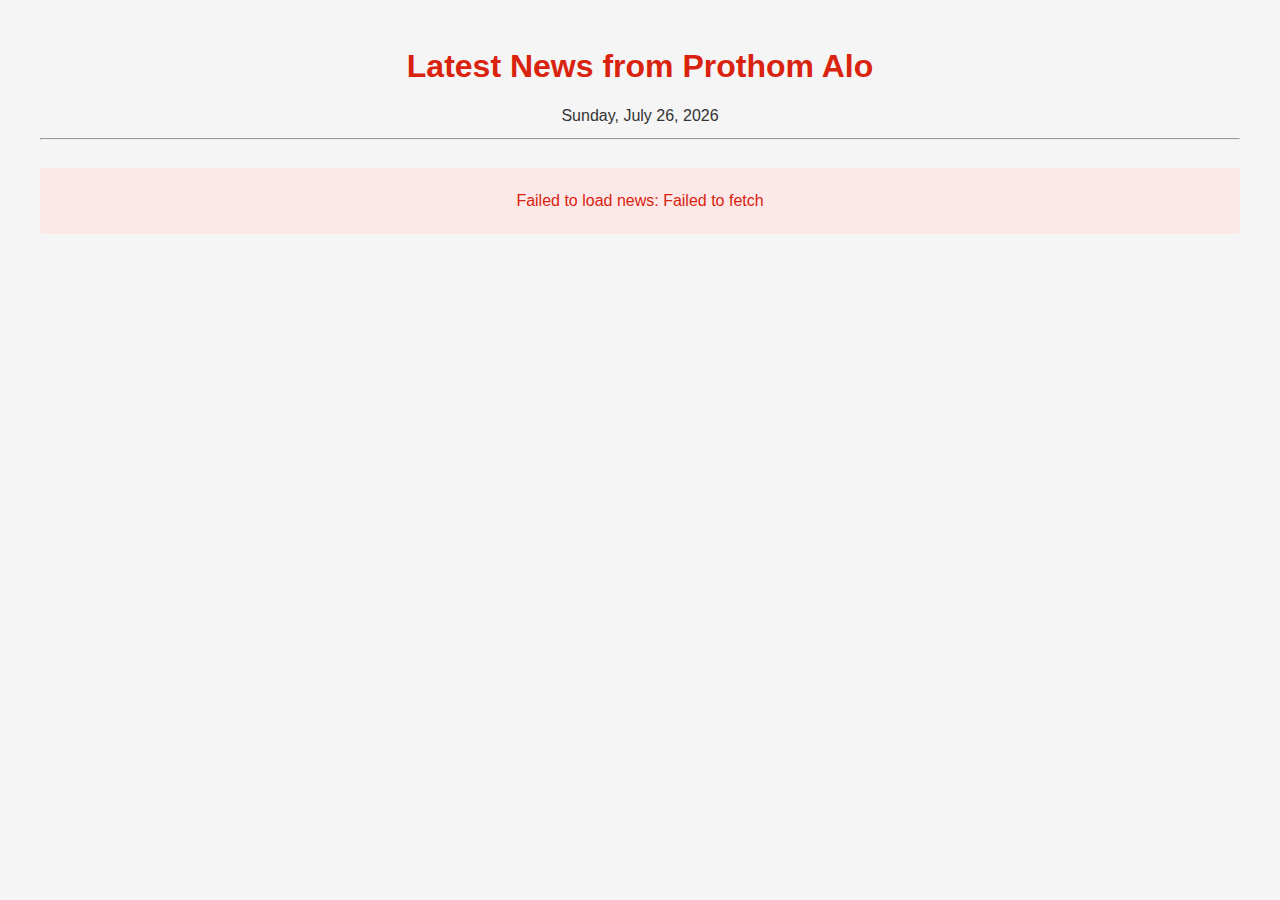
==== lite-palo/index.html @ d17a45d6 "trying to add tts" ====
<!DOCTYPE html>
<html lang="en">
	<head>
		<meta charset="UTF-8" />
		<meta name="viewport" content="width=device-width, initial-scale=1.0" />
		<title>Latest News from Prothom Alo</title>
		<style>
			body {
				font-family: "Segoe UI", Tahoma, Geneva, Verdana, sans-serif;
				line-height: 1.6;
				max-width: 1200px;
				margin: 0 auto;
				padding: 20px;
				color: #333;
				background-color: #f5f5f5;
			}
			h1 {
				color: #d9230f;
				text-align: center;
				margin-bottom: 30px;
			}
			.news-container {
				display: grid;
				grid-template-columns: repeat(auto-fill, minmax(300px, 1fr));
				gap: 20px;
				margin-bottom: 30px;
			}

			.news-card {
				background: white;
				border-radius: 8px;
				overflow: hidden;
				box-shadow: 0 3px 10px rgba(0, 0, 0, 0.1);
				transition: transform 0.3s ease, background-color 0.3s ease, opacity 0.3s ease; /* Added transitions for read state */
				display: block;
				cursor: pointer; /* Indicate the whole card is clickable */
			}
			.news-card:hover {
				transform: translateY(-5px);
			}
			.news-card.read {
				opacity: 0.8;
				background-color: #f8f8f8;
				position: relative;
			}
			.news-card.read::after {
				content: "✓ Read";
				position: absolute;
				top: 10px;
				right: 10px;
				background-color: #d9230f;
				color: white;
				padding: 3px 8px;
				border-radius: 4px;
				font-size: 12px;
				z-index: 1;
			}
			.card-image {
				width: 100%;
				height: 200px;
				object-fit: cover;
				pointer-events: none; /* Prevent image from interfering with card click */
			}
			.card-content {
				padding-left: 10px;
				padding-right: 10px;
			}
			.card-title {
				margin-top: 0px;
				font-size: 18px;
				font-weight: bold;
				margin-bottom: 10px;
				color: #222;
			}
			.card-description {
				font-size: 14px;
				color: #555;
				margin-bottom: 10px;
				display: -webkit-box;
				-webkit-line-clamp: 3;
				-webkit-box-orient: vertical;
				overflow: hidden;
			}
			.card-meta {
				font-size: 12px;
				padding: 10px;
				color: #777;
				display: flex;
				justify-content: space-between;
			}
			.card-category {
				display: inline-block;
				background-color: #f0f0f0;
				color: #555;
				padding: 3px 8px;
				border-radius: 4px;
				font-size: 0.75rem;
				margin-right: 5px;
				position: relative;
				z-index: 2;
			}
			.article-meta-inactive {
				font-size: 0.8rem;
				color: #666;
				margin-bottom: 10px;
				display: flex;
				justify-content: space-between;
			}
			.article-modal {
				display: none;
				position: fixed;
				top: 0;
				left: 0;
				right: 0;
				bottom: 0;
				background: rgba(0, 0, 0, 0.8);
				z-index: 1000;
				overflow-y: auto;
				padding: 20px;
			}
			.modal-content {
				max-width: 800px;
				margin: 40px auto;
				background: white;
				border-radius: 8px;
				overflow: hidden;
			}
			.modal-header {
				padding: 20px;
				background: #d9230f;
				color: white;
				position: relative;
			}
			.modal-title {
				font-size: 24px;
				margin: 0;
			}
			.close-modal {
				position: absolute;
				top: 20px;
				right: 20px;
				font-size: 24px;
				cursor: pointer;
			}
			.modal-body {
				padding: 20px;
			}
			.modal-image {
				width: 100%;
				max-height: 400px;
				object-fit: cover;
				margin-bottom: 20px;
				border-radius: 4px;
			}
			.modal-text {
				font-size: 16px;
				line-height: 1.8;
			}
			.loading {
				text-align: center;
				padding: 40px;
				font-size: 18px;
				color: #666;
			}
			.error {
				color: #d9230f;
				padding: 20px;
				background-color: #fde8e8;
				border-radius: 4px;
				text-align: center;
				margin: 20px 0;
			}

			.filter-container {
				display: flex;
				justify-content: center;
				margin-bottom: 20px;
				flex-wrap: wrap;
				gap: 10px;
			}
			.filter-btn {
				padding: 8px 16px;
				border: 1px solid #ddd;
				background-color: white;
				border-radius: 20px;
				cursor: pointer;
				transition: all 0.3s ease;
			}
			.filter-btn:hover {
				background-color: #f0f0f0;
			}
			.filter-btn.active {
				background-color: #d9230f;
				color: white;
				border-color: #d9230f;
			}
			.loading-more {
				text-align: center;
				padding: 20px;
				color: #666;
				display: none;
			}
			.no-more-articles {
				text-align: center;
				padding: 20px;
				color: #666;
				display: none;
			}
			.date {
				font-size: 1rem;
				margin-top: -20px;
				margin-bottom: 10px;
				text-align: center;
			}
			.modal-actions {
				margin-top: 5px;
				display: block;
			}

			#tts-play,
			#tts-stop {
				background: rgba(255, 255, 255, 0.2);
				border: 1px solid white;
				color: white;
				border-radius: 4px;
				padding: 5px 10px;
				cursor: pointer;
				font-size: 14px;
			}

			#tts-play:hover,
			#tts-stop:hover {
				background: rgba(255, 255, 255, 0.3);
			}
		</style>
	</head>
	<body>
		<h1>Latest News from Prothom Alo</h1>
		<div class="date" id="current-date"></div>
		<hr />
		<div id="filter-container" class="filter-container"></div>

		<div id="news-container">
			<div class="loading">Loading latest news...</div>
		</div>
		<div id="loading-more" class="loading-more">Loading more articles...</div>
		<div id="no-more-articles" class="no-more-articles">No more articles to load</div>

		<div id="article-modal" class="article-modal">
			<div class="modal-content">
				<div class="modal-header">
					<h2 class="modal-title" id="modal-title"></h2>
					<div class="modal-actions">
						<button id="tts-play" title="Read aloud">🔊 Play</button>
						<button id="tts-stop" title="Stop reading" style="display: none">⏹ Stop</button>
						<span id="tts-status" style="margin-left: 10px; font-size: 14px"></span>
					</div>
					<span class="close-modal" onclick="closeModal()">&times;</span>
				</div>
				<div class="modal-body" id="modal-body"></div>
			</div>
		</div>

		<script>
			const ProthomAloLogoURL = "https://media.prothomalo.com/prothomalo/import/default/2016/03/15/4d3620a7127d4a031a05a962fcc4b253-palo-logo.jpg";
			let ttsEnabled = false;
			let ttsUtterance = null;

			let allArticles = [];
			let filteredArticles = [];
			let displayedArticles = 0;
			const initialLoadCount = 20;
			const loadMoreCount = 10;
			let currentCategory = "all";
			let categories = [];
			let readArticles = JSON.parse(localStorage.getItem("readArticles")) || [];
			let isLoading = false;

			// Display current date
			const options = { weekday: "long", year: "numeric", month: "long", day: "numeric" };
			const today = new Date().toLocaleDateString("en-US", options);
			document.getElementById("current-date").textContent = today;

			// Function to fetch latest news
			async function fetchLatestNews() {
				const newsContainer = document.getElementById("news-container");

				try {
					// Show loading state
					newsContainer.innerHTML = '<div class="loading">Loading latest news...</div>';
					document.getElementById("loading-more").style.display = "none";
					document.getElementById("no-more-articles").style.display = "none";

					// Make API request
					const response = await fetch("https://www.prothomalo.com/api/v1/collections/latest?limit=250");

					if (!response.ok) {
						throw new Error(`HTTP error! status: ${response.status}`);
					}

					const data = await response.json();

					// Check if we have articles
					if (data.items && data.items.length > 0) {
						allArticles = data.items;
						extractCategories();
						createCategoryFilters();
						filterArticlesByCategory(currentCategory);
						displayedArticles = 0;
						renderNewsCards();
					} else {
						newsContainer.innerHTML = '<div class="error">No articles found</div>';
					}
				} catch (error) {
					console.error("Error fetching news:", error);
					newsContainer.innerHTML = `<div class="error">Failed to load news: ${error.message}</div>`;
				}
			}
			// Add this function to your existing code
			function setupTTS() {
				const ttsPlay = document.getElementById("tts-play");
				const ttsStop = document.getElementById("tts-stop");
				const ttsStatus = document.getElementById("tts-status");

				ttsPlay.addEventListener("click", () => {
					if (!window.speechSynthesis) {
						ttsStatus.textContent = "Text-to-speech not supported in your browser";
						return;
					}

					// Cancel any ongoing speech
					window.speechSynthesis.cancel();

					// Get all text content from modal
					const modalText = document.getElementById("modal-body").textContent;

					// Create a new utterance
					ttsUtterance = new SpeechSynthesisUtterance(modalText);
					ttsUtterance.lang = "bn-BD"; // Bangla (Bangladesh)
					ttsUtterance.rate = 1.0; // Normal speed

					// Event handlers
					ttsUtterance.onstart = () => {
						ttsPlay.style.display = "none";
						ttsStop.style.display = "inline-block";
						ttsStatus.textContent = "Reading...";
					};

					ttsUtterance.onend = () => {
						ttsPlay.style.display = "inline-block";
						ttsStop.style.display = "none";
						ttsStatus.textContent = "";
					};

					ttsUtterance.onerror = (event) => {
						console.error("TTS Error:", event);
						ttsStatus.textContent = "Error: " + event.error;
					};

					// Start speaking
					window.speechSynthesis.speak(ttsUtterance);
				});

				ttsStop.addEventListener("click", () => {
					window.speechSynthesis.cancel();
					ttsPlay.style.display = "inline-block";
					ttsStop.style.display = "none";
					ttsStatus.textContent = "Stopped";
				});
			}
			// In the extractCategories() function, replace with:
			function extractCategories() {
				const categorySet = new Set();
				allArticles.forEach((article) => {
					const story = article.story || {};
					// Extract category from URL
					let category = "";
					if (story.url) {
						const urlParts = story.url.split("/");
						if (urlParts.length > 3) {
							category = urlParts[3].replace(/-/g, " ").replace(/\b\w/g, (l) => l.toUpperCase());
							if (category) categorySet.add(category);
						}
					}
				});
				categories = Array.from(categorySet).sort();
			}

			// Create category filter buttons
			function createCategoryFilters() {
				const filterContainer = document.getElementById("filter-container");
				filterContainer.innerHTML = "";

				// Add "All" button
				const allButton = document.createElement("button");
				allButton.className = `filter-btn ${currentCategory === "all" ? "active" : ""}`;
				allButton.textContent = "All";
				allButton.onclick = () => filterByCategory("all");
				filterContainer.appendChild(allButton);

				// Add category buttons
				categories.forEach((category) => {
					const button = document.createElement("button");
					button.className = `filter-btn ${currentCategory === category ? "active" : ""}`;
					button.textContent = category;
					button.onclick = () => filterByCategory(category);
					filterContainer.appendChild(button);
				});
			}

			// Filter articles by category
			function filterByCategory(category) {
				currentCategory = category;
				createCategoryFilters();
				filterArticlesByCategory(category);
				displayedArticles = 0;
				renderNewsCards();
			}

			// In the filterArticlesByCategory() function, replace with:
			function filterArticlesByCategory(category) {
				if (category === "all") {
					filteredArticles = [...allArticles];
				} else {
					filteredArticles = allArticles.filter((article) => {
						const story = article.story || {};
						if (story.url) {
							const urlParts = story.url.split("/");
							if (urlParts.length > 3) {
								const articleCategory = urlParts[3].replace(/-/g, " ").replace(/\b\w/g, (l) => l.toUpperCase());
								return articleCategory === category;
							}
						}
						return false;
					});
				}
			}

			// Function to render news cards
			function renderNewsCards() {
				const newsContainer = document.getElementById("news-container");
				const articlesToDisplay = filteredArticles.slice(0, displayedArticles + initialLoadCount);

				if (articlesToDisplay.length === 0) {
					newsContainer.innerHTML = '<div class="error">No articles found</div>';
					return;
				}

				const cardsHtml = articlesToDisplay
					.map((article) => {
						const item = article.item || {};
						const story = article.story || {};
						const originalLink = story.url || " ";
						const headline = story.headline || item.headline || " ";
						const summary = story.summary || " ";
						const imageUrl = story["hero-image-s3-key"] ? `https://media.prothomalo.com/${story["hero-image-s3-key"]}` : ProthomAloLogoURL;

						const publishedAt = story["published-at"]
							? new Date(story["published-at"]).toLocaleDateString("en-US", {
									year: "numeric",
									month: "short",
									day: "numeric",
									hour: "2-digit",
									minute: "2-digit", // time part.
							  })
							: "";
						const author = story["author-name"] || "Unknown author";

						// Get category
						const urlParts = originalLink.split("/");
						let category = "";
						if (urlParts.length > 3) {
							category = urlParts[3].replace(/-/g, " ").replace(/\b\w/g, (l) => l.toUpperCase());
						}

						// Check if article is read
						const isRead = readArticles.includes(originalLink);

						return `
			                 <div class="news-card ${isRead ? "read" : ""}" onclick="openModal('${originalLink}',
                                 '${encodeURIComponent(headline)}',
			                     '${encodeURIComponent(summary)}',
			                     '${encodeURIComponent(imageUrl)}',
			                     '${encodeURIComponent(story.cards ? JSON.stringify(story.cards) : "[]")}',
			                     '${encodeURIComponent(publishedAt)}',
			                     '${encodeURIComponent(author)}',
								 '${encodeURIComponent(category)}',
                                 '${story["hero-image-caption"]}')">
			                     <img src="${imageUrl}" alt="${headline}" class="card-image">
                                 <div class="card-meta">
                                        ${category ? `<span class="card-category">${category}</span>` : ""}
			                             <span>${publishedAt}</span>
			                         </div>
			                     <div class="card-content">
			                         <h3 class="card-title">${headline}</h3>
			                         <p class="card-description">${summary}</p>
			                         
			                     </div>
			                 </div>
			             `;
					})
					.join("");

				newsContainer.innerHTML = `<div class="news-container">${cardsHtml}</div>`;
				displayedArticles = articlesToDisplay.length;

				// Show/hide "no more articles" message
				if (displayedArticles >= filteredArticles.length && filteredArticles.length > 0) {
					document.getElementById("no-more-articles").style.display = "block";
				} else {
					document.getElementById("no-more-articles").style.display = "none";
				}
			}

			// Function to load more articles on scroll
			function checkScroll() {
				if (isLoading || displayedArticles >= filteredArticles.length) return;

				const scrollPosition = window.innerHeight + window.scrollY;
				const pageHeight = document.body.offsetHeight;
				const threshold = 500; // pixels from bottom to start loading

				if (scrollPosition > pageHeight - threshold) {
					loadMoreArticles();
				}
			}

			// Function to load more articles
			function loadMoreArticles() {
				if (isLoading || displayedArticles >= filteredArticles.length) return;

				isLoading = true;
				document.getElementById("loading-more").style.display = "block";

				// Simulate loading delay for better UX
				setTimeout(() => {
					renderNewsCards();
					isLoading = false;
					document.getElementById("loading-more").style.display = "none";
				}, 500);
			}

			// Function to open modal with full article
			function openModal(originalLink, title, description, imageUrl, cardsJson, date, author, category, coverImgDescription) {
				// Mark article as read
				if (!readArticles.includes(originalLink)) {
					readArticles.push(originalLink);
					localStorage.setItem("readArticles", JSON.stringify(readArticles));
				}

				const modal = document.getElementById("article-modal");
				const modalTitle = document.getElementById("modal-title");
				const modalBody = document.getElementById("modal-body");

				// Decode the encoded values
				title = decodeURIComponent(title);
				description = decodeURIComponent(description);
				imageUrl = decodeURIComponent(imageUrl);
				date = decodeURIComponent(date);
				author = decodeURIComponent(author);
				category = decodeURIComponent(category);

				// Parse cards data if available
				let cards = [];
				try {
					cards = JSON.parse(decodeURIComponent(cardsJson));
				} catch (e) {
					console.error("Error parsing cards data:", e);
				}

				// Build modal content
				modalTitle.textContent = title;

				let contentHtml = `
			             <div class="article-meta" style="margin-bottom: 15px;">
			                 <span>${author}</span>
			                 <span>${date}</span>
			                 ${category ? `<span style="margin-left: 10px; background-color: #d9230f; color: white; padding: 2px 8px; border-radius: 4px;">${category}</span>` : ""}
			             </div>
			             <img src="${imageUrl}" alt="${title}" class="modal-image">
                         ${coverImgDescription ? `<p style="margin-top: -10px; margin-bottom: 10px; text-align: center; font-style: italic;">${coverImgDescription}</p>` : ""}
			             <p class="modal-text" style="font-weight: bold; margin-bottom: 20px;">${description}</p>
			         `;

				// Add content from cards if available
				if (cards.length > 0) {
					cards.forEach((card) => {
						if (card["story-elements"]) {
							card["story-elements"].forEach((element) => {
								if (element.type === "text" && element.subtype !== "also-read") {
									contentHtml += `<div class="modal-text">${element.text}</div>`;
								} else if (element.type === "image") {
									const imgUrl = element["image-s3-key"] ? `https://media.prothomalo.com/${element["image-s3-key"]}` : imageUrl;
									contentHtml += `
			                                 <hr><img src="${imgUrl}" alt="${element.title || ""}" class="modal-image" style="margin: 20px 0;">
			                                 ${element.title ? `<p style="margin-top: -10px; margin-bottom: 10px; text-align: center; font-style: italic;">${element.title}</p>` : ""}
											 <hr>`;
								}
							});
						}
					});
				} else {
					contentHtml += `<div class="modal-text">${description}</div>`;
				}

				//add link to original article
				contentHtml += `
                <hr>
                <div onclick="window.open('${originalLink}', '_blank')" 
                style="cursor: pointer; font-style: italic; color: blue; text-decoration: underline; display: inline-block;"
                onmouseover="this.style.color='#0056b3';"
                onmouseout="this.style.color='blue';">
                প্রথম আলোর ওয়েবসাইট থেকে মূল লেখা পড়ুন
                </div>`;

				//add a close button
				contentHtml += `
                <div 
                    onclick="closeModal()" 
                    style="cursor: pointer; padding: 10px 20px; background-color: #007bff; color: white; border-radius: 8px; text-align: center; width: fit-content; margin: 5px auto;">
                    Close
                </div>`;

				modalBody.innerHTML = contentHtml;
				modal.style.display = "block";
				document.body.style.overflow = "hidden";

				//scroll to top for better reading
				modal.scrollTop = 0;

				// Update the article card to show it's been read
				cards = document.querySelectorAll(".news-card");
				cards.forEach((card) => {
					if (card.getAttribute("onclick") && card.getAttribute("onclick").includes(originalLink)) {
						card.classList.add("read");
					}
				});

				// Add this at the end of the function
				setupTTS();

				// Also make sure to cancel any speech when modal closes
				const modalW = document.getElementById("article-modal");
				modalW.addEventListener("close", () => {
					if (window.speechSynthesis) {
						window.speechSynthesis.cancel();
					}
				});
			}

			// Function to close modal
			function closeModal() {
				const modal = document.getElementById("article-modal");
				modal.style.display = "none";
				document.body.style.overflow = "auto";
			}

			// Close modal when clicking outside content
			window.onclick = function (event) {
				const modal = document.getElementById("article-modal");
				if (event.target === modal) {
					closeModal();
				}
			};

			// Add scroll event listener for infinite scroll
			window.addEventListener("scroll", checkScroll);

			// Fetch news when page loads
			document.addEventListener("DOMContentLoaded", fetchLatestNews);

			// Simple HTML escaping function to prevent XSS
			function escapeHtml(unsafe) {
				if (!unsafe) return "";
				return unsafe.replace(/&/g, "&amp;").replace(/</g, "&lt;").replace(/>/g, "&gt;").replace(/"/g, "&quot;").replace(/'/g, "&#39;");
			}
		</script>
	</body>
</html>
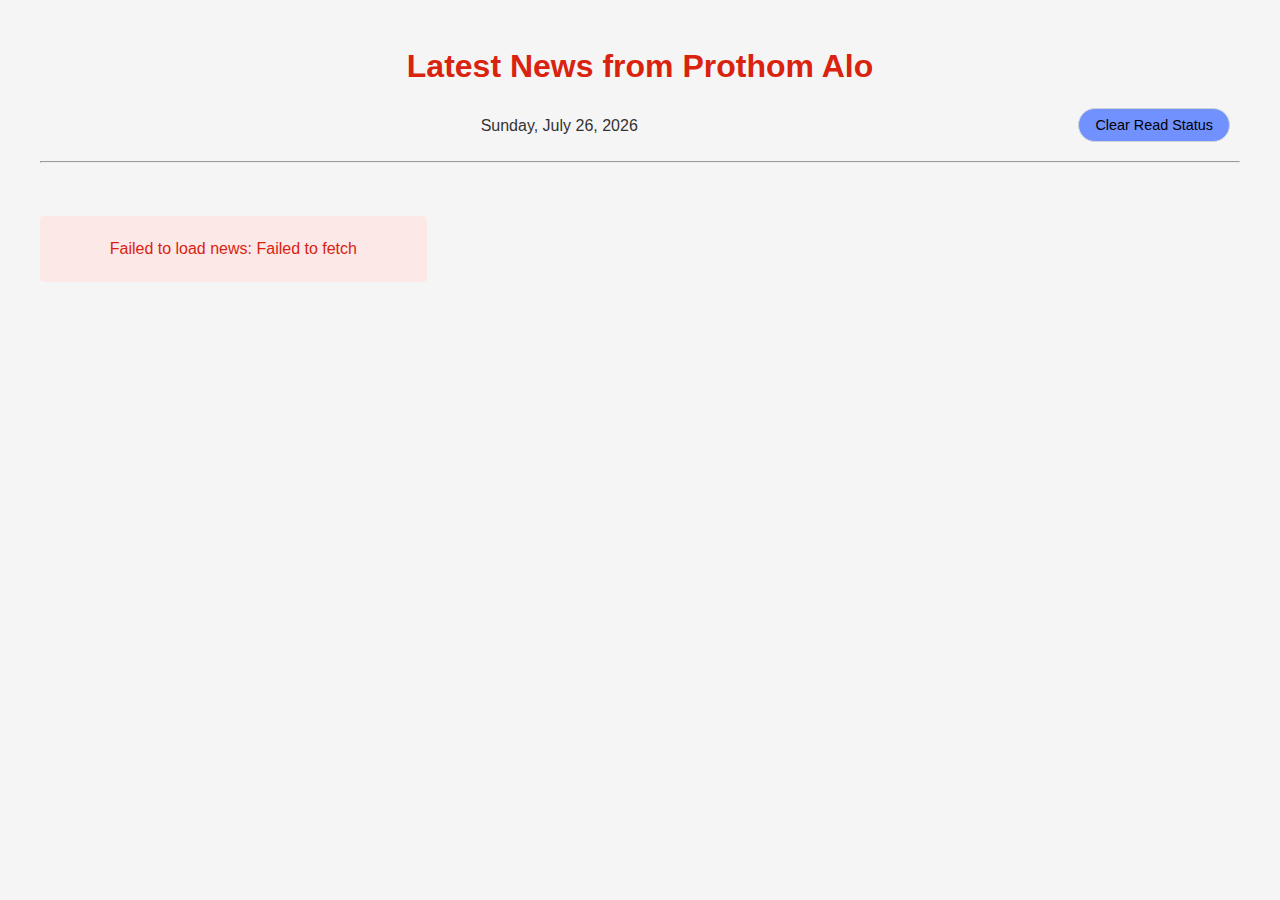
==== commit a1b5cfe0: "added next previous and fixed tts option" ====
--- a/lite-palo/index.html
+++ b/lite-palo/index.html
@@ -4,7 +4,9 @@
 		<meta charset="UTF-8" />
 		<meta name="viewport" content="width=device-width, initial-scale=1.0" />
 		<title>Latest News from Prothom Alo</title>
+
 		<style>
+			/* --- Existing Styles --- */
 			body {
 				font-family: "Segoe UI", Tahoma, Geneva, Verdana, sans-serif;
 				line-height: 1.6;
@@ -17,9 +19,10 @@
 			h1 {
 				color: #d9230f;
 				text-align: center;
-				margin-bottom: 30px;
-			}
-			.news-container {
+				margin-bottom: 5px;
+			}
+			.news-grid-container {
+				/* Renamed from news-container for clarity */
 				display: grid;
 				grid-template-columns: repeat(auto-fill, minmax(300px, 1fr));
 				gap: 20px;
@@ -31,16 +34,16 @@
 				border-radius: 8px;
 				overflow: hidden;
 				box-shadow: 0 3px 10px rgba(0, 0, 0, 0.1);
-				transition: transform 0.3s ease, background-color 0.3s ease, opacity 0.3s ease; /* Added transitions for read state */
+				transition: transform 0.3s ease, background-color 0.3s ease, opacity 0.3s ease;
 				display: block;
-				cursor: pointer; /* Indicate the whole card is clickable */
+				cursor: pointer;
 			}
 			.news-card:hover {
 				transform: translateY(-5px);
 			}
 			.news-card.read {
-				opacity: 0.8;
-				background-color: #f8f8f8;
+				opacity: 0.7; /* Slightly more faded when read */
+				background-color: #f0f0f0; /* Lighter grey */
 				position: relative;
 			}
 			.news-card.read::after {
@@ -48,7 +51,7 @@
 				position: absolute;
 				top: 10px;
 				right: 10px;
-				background-color: #d9230f;
+				background-color: #5a9a5a; /* Softer green */
 				color: white;
 				padding: 3px 8px;
 				border-radius: 4px;
@@ -59,11 +62,10 @@
 				width: 100%;
 				height: 200px;
 				object-fit: cover;
-				pointer-events: none; /* Prevent image from interfering with card click */
+				pointer-events: none;
 			}
 			.card-content {
-				padding-left: 10px;
-				padding-right: 10px;
+				padding: 10px 15px; /* Slightly more padding */
 			}
 			.card-title {
 				margin-top: 0px;
@@ -71,6 +73,13 @@
 				font-weight: bold;
 				margin-bottom: 10px;
 				color: #222;
+				/* Prevent long titles from breaking layout badly */
+				display: -webkit-box;
+				-webkit-line-clamp: 2; /* Limit to 2 lines */
+				-webkit-box-orient: vertical;
+				overflow: hidden;
+				text-overflow: ellipsis;
+				min-height: 2.4em; /* Ensure space for 2 lines */
 			}
 			.card-description {
 				font-size: 14px;
@@ -80,32 +89,29 @@
 				-webkit-line-clamp: 3;
 				-webkit-box-orient: vertical;
 				overflow: hidden;
+				min-height: 4.2em; /* Ensure space for 3 lines */
 			}
 			.card-meta {
 				font-size: 12px;
-				padding: 10px;
+				padding: 0 15px 10px; /* Align with card-content padding */
 				color: #777;
 				display: flex;
 				justify-content: space-between;
+				align-items: center; /* Vertically align meta items */
 			}
 			.card-category {
 				display: inline-block;
-				background-color: #f0f0f0;
-				color: #555;
+				background-color: #e9ecef; /* Lighter category bg */
+				color: #495057; /* Darker category text */
 				padding: 3px 8px;
 				border-radius: 4px;
 				font-size: 0.75rem;
 				margin-right: 5px;
 				position: relative;
 				z-index: 2;
-			}
-			.article-meta-inactive {
-				font-size: 0.8rem;
-				color: #666;
-				margin-bottom: 10px;
-				display: flex;
-				justify-content: space-between;
-			}
+				white-space: nowrap; /* Prevent wrapping */
+			}
+
 			.article-modal {
 				display: none;
 				position: fixed;
@@ -113,48 +119,93 @@
 				left: 0;
 				right: 0;
 				bottom: 0;
-				background: rgba(0, 0, 0, 0.8);
-				z-index: 1000;
+				background: rgba(0, 0, 0, 0.85); /* Slightly darker overlay */
+				z-index: 1000; /* Below modal content */
 				overflow-y: auto;
-				padding: 20px;
+				padding: 20px; /* Padding for scrollbar */
 			}
 			.modal-content {
 				max-width: 800px;
 				margin: 40px auto;
 				background: white;
 				border-radius: 8px;
-				overflow: hidden;
+				overflow: visible; /* Allow potential overflow for transforms, parent handles clipping */
+				position: relative; /* Context for close button */
+				box-shadow: 0 5px 20px rgba(0, 0, 0, 0.3); /* Stronger shadow */
+				z-index: 1001; /* Above overlay */
 			}
 			.modal-header {
-				padding: 20px;
+				padding: 15px 20px; /* Adjust padding */
 				background: #d9230f;
 				color: white;
 				position: relative;
+				border-top-left-radius: 8px; /* Match content radius */
+				border-top-right-radius: 8px;
 			}
 			.modal-title {
-				font-size: 24px;
+				font-size: 22px; /* Slightly smaller title */
 				margin: 0;
-			}
+				margin-right: 40px; /* Space for close button */
+			}
+
 			.close-modal {
+				font-weight: bold;
+				font-size: 4rem;
+				text-align: center;
+				line-height: 0.5;
+				background: #000000;
 				position: absolute;
-				top: 20px;
-				right: 20px;
-				font-size: 24px;
+				top: 0%;
+				transform: translateY(-60%);
+				right: -15px;
+				width: 50px;
+				height: 50px;
+				background-color: rgb(221 132 132 / 66%);
+				border-radius: 50%;
 				cursor: pointer;
 			}
+
+			.close-modal:hover {
+				color: white;
+				background-color: rgb(196, 70, 70);
+			}
+
 			.modal-body {
+				padding: 0px; /* Remove padding here, add to inner content */
+				overflow: hidden; /* Crucial for clipping sliding animation */
+				border-bottom-left-radius: 8px; /* Match content radius */
+				border-bottom-right-radius: 8px;
+			}
+			#modal-scroll-content {
+				/* Inner wrapper for content and padding */
 				padding: 20px;
+				transition: transform 0.4s ease-in-out, opacity 0.4s ease-in-out; /* Animation transition */
+				background-color: white; /* Ensure background during transition */
+				border-bottom-left-radius: 8px; /* Match content radius */
+				border-bottom-right-radius: 8px;
 			}
 			.modal-image {
 				width: 100%;
 				max-height: 400px;
+				min-height: 400px;
 				object-fit: cover;
-				margin-bottom: 20px;
+				margin-bottom: 15px; /* Adjust spacing */
 				border-radius: 4px;
+				/* background-image: url("https://placeholder.pics/svg/100x100"); */
+				background-image: url("data:image/svg+xml,%3Csvg xmlns%3D%22http%3A//www.w3.org/2000/svg%22 viewBox%3D%220 0 100 100%22%3E%3Crect width%3D%22100%25%22 height%3D%22100%25%22 fill%3D%22%23e0e0e0%22/%3E%3Ctext x%3D%2250%25%22 y%3D%2250%25%22 dominant-baseline%3D%22middle%22 text-anchor%3D%22middle%22 fill%3D%22%23777777%22 font-size%3D%2210%22%%3C/text%3E%3C/svg%3E");
+			}
+			.modal-image-caption {
+				margin-top: -10px;
+				margin-bottom: 15px;
+				text-align: center;
+				font-style: italic;
+				font-size: 0.9em;
+				color: #666;
 			}
 			.modal-text {
 				font-size: 16px;
 				line-height: 1.8;
+				margin-bottom: 1em; /* Spacing between paragraphs */
 			}
 			.loading {
 				text-align: center;
@@ -171,13 +222,68 @@
 				margin: 20px 0;
 			}
 
+			.filter-controls {
+				/* Wrapper for filters and clear button */
+				display: flex;
+				justify-content: center;
+				align-items: center;
+				flex-wrap: wrap;
+				gap: 10px;
+				margin-bottom: 25px;
+			}
 			.filter-container {
 				display: flex;
-				justify-content: center;
-				margin-bottom: 20px;
+				/* justify-content: center; remove this, parent handles centering */
+				/* margin-bottom: 20px; remove this, parent handles margin */
 				flex-wrap: wrap;
 				gap: 10px;
 			}
+			.subheader {
+				display: flex;
+				justify-content: center; /* Center the date */
+				align-items: center; /* Vertically align items */
+				gap: 10px; /* Space between items */
+				position: relative;
+				padding: 10px;
+				flex-wrap: wrap; /* Allow wrapping on small screens */
+			}
+
+			#current-date {
+				flex: 1 1 auto; /* Allow the date to take available space */
+				text-align: center; /* Center text within the date container */
+				margin: 5px 0;
+			}
+
+			#clear-read-btn {
+				margin-left: auto; /* Push the button to the right */
+				padding: 8px 16px;
+				border: 1px solid #ced4da;
+				background: #7191ff;
+				color: #000000;
+				border-radius: 20px;
+				cursor: pointer;
+				transition: all 0.3s ease;
+				font-size: 0.9em;
+			}
+
+			/* Media query for small screens */
+			@media (max-width: 480px) {
+				.subheader {
+					flex-direction: column; /* Stack items vertically */
+					align-items: center;
+				}
+
+				#clear-read-btn {
+					margin-left: 0;
+					margin-top: 5px;
+				}
+			}
+
+			#clear-read-btn:hover {
+				background-color: #e9ecef;
+				border-color: #adb5bd;
+			}
+
 			.filter-btn {
 				padding: 8px 16px;
 				border: 1px solid #ddd;
@@ -194,29 +300,21 @@
 				color: white;
 				border-color: #d9230f;
 			}
-			.loading-more {
-				text-align: center;
-				padding: 20px;
-				color: #666;
-				display: none;
-			}
+			.loading-more,
 			.no-more-articles {
 				text-align: center;
 				padding: 20px;
 				color: #666;
 				display: none;
-			}
-			.date {
-				font-size: 1rem;
-				margin-top: -20px;
-				margin-bottom: 10px;
-				text-align: center;
-			}
+				clear: both; /* Ensure it appears below grid */
+			}
+
 			.modal-actions {
-				margin-top: 5px;
+				margin-top: 8px; /* Space above TTS buttons */
 				display: block;
 			}
 
+			#copyNewsText,
 			#tts-play,
 			#tts-stop {
 				background: rgba(255, 255, 255, 0.2);
@@ -226,120 +324,836 @@
 				padding: 5px 10px;
 				cursor: pointer;
 				font-size: 14px;
+				margin-right: 5px; /* Space between TTS buttons */
 			}
 
 			#tts-play:hover,
 			#tts-stop:hover {
-				background: rgba(255, 255, 255, 0.3);
+				background: rgba(255, 255, 255, 0.4); /* Lighter hover */
+			}
+			#tts-status {
+				margin-left: 10px;
+				font-size: 14px;
+				opacity: 0.8;
+			}
+
+			/* --- Styles for Page Navigation Buttons --- */
+			.page-nav-button {
+				position: fixed; /* Fixed to viewport */
+				top: 50%;
+				transform: translateY(-50%);
+				background-color: rgba(0, 0, 0, 0.5); /* Semi-transparent */
+				color: white;
+				border: none;
+				font-size: 2.5rem; /* Larger icon */
+				font-weight: bold;
+				cursor: pointer;
+				z-index: 1002; /* Above modal overlay, below potential highest elements */
+				border-radius: 50%;
+				width: 50px; /* Button size */
+				height: 50px;
+				line-height: 48px; /* Adjust for vertical centering of icon */
+				text-align: center;
+				opacity: 0.7;
+				transition: opacity 0.3s ease, background-color 0.3s ease;
+				display: none; /* Initially hidden, shown via JS */
+				user-select: none; /* Prevent text selection */
+				padding: 0; /* Remove default padding */
+			}
+			.page-nav-button:hover {
+				opacity: 1;
+				background-color: rgba(0, 0, 0, 0.7);
+			}
+			#page-prev-article {
+				left: 15px; /* Distance from left edge */
+			}
+			#page-next-article {
+				right: 15px; /* Distance from right edge */
+			}
+			.page-nav-button:disabled {
+				opacity: 0.2; /* More faded when disabled */
+				cursor: default;
+				background-color: rgba(0, 0, 0, 0.4); /* Keep consistent bg */
+			}
+
+			/* --- Animation Classes --- */
+			.slide-out-left {
+				transform: translateX(0%);
+				opacity: 0;
+				transition: transform 0.4s ease, opacity 0.4s ease;
+			}
+
+			.slide-in-right {
+				transform: translateX(0%);
+				opacity: 0;
+				transition: transform 0.4s ease, opacity 0.4s ease;
+			}
+
+			.slide-out-right {
+				transform: translateX(0%);
+				opacity: 0;
+				transition: transform 0.4s ease, opacity 0.4s ease;
+			}
+
+			.slide-in-left {
+				transform: translateX(0%);
+				opacity: 0;
+				transition: transform 0.4s ease, opacity 0.4s ease;
+			}
+
+			/* Final position */
+			.slide-in {
+				/*			transform: translateX(0);
+				opacity: 1;
+				transition: transform 0.4s ease, opacity 0.4s ease;*/
+			}
+
+			.bottom-container {
+				display: flex;
+				justify-content: space-between;
+				align-items: center;
+			}
+
+			#CloseBtn {
+				padding: 10px;
+				border-radius: 5px;
+				background: red;
+				width: 5rem;
+				color: white;
+				font-weight: bold;
+				text-align: center;
+				text-transform: uppercase;
+				cursor: pointer;
+			}
+			#CloseBtn:hover {
+				background: rgb(104, 0, 0);
+			}
+
+			.news-category {
+				font-size: 1rem;
+				color: #ffffff;
+				font-weight: bold;
+				font-style: italic;
+				text-decoration: underline;
 			}
 		</style>
 	</head>
 	<body>
 		<h1>Latest News from Prothom Alo</h1>
-		<div class="date" id="current-date"></div>
+		<div class="subheader">
+			<div class="date" id="current-date"></div>
+			<button id="clear-read-btn">Clear Read Status</button>
+		</div>
+
 		<hr />
-		<div id="filter-container" class="filter-container"></div>
-
-		<div id="news-container">
-			<div class="loading">Loading latest news...</div>
+		<div class="filter-controls">
+			<div id="filter-container" class="filter-container"></div>
+
+			<!-- Clear Read Button -->
 		</div>
-		<div id="loading-more" class="loading-more">Loading more articles...</div>
-		<div id="no-more-articles" class="no-more-articles">No more articles to load</div>
+
+		<div id="news-feed-container">
+			<!-- Wrapper for grid + loading indicators -->
+			<div id="news-grid-container" class="news-grid-container">
+				<div class="loading">Loading latest news...</div>
+			</div>
+			<div id="loading-more" class="loading-more">Loading more articles...</div>
+			<div id="no-more-articles" class="no-more-articles">No more articles to load</div>
+		</div>
 
 		<div id="article-modal" class="article-modal">
 			<div class="modal-content">
 				<div class="modal-header">
+					<span id="news-category" class="news-category"></span>
 					<h2 class="modal-title" id="modal-title"></h2>
 					<div class="modal-actions">
+						<button style="float: right" id="copyNewsText" onclick="copyNewsText()" title="Copy News">&#x2398; Copy This Article</button>
 						<button id="tts-play" title="Read aloud">🔊 Play</button>
 						<button id="tts-stop" title="Stop reading" style="display: none">⏹ Stop</button>
-						<span id="tts-status" style="margin-left: 10px; font-size: 14px"></span>
+						<span id="tts-status"></span>
 					</div>
-					<span class="close-modal" onclick="closeModal()">&times;</span>
+					<div onclick="closeModal()" class="close-modal">×<!-- <span class="close-modal" onclick="closeModal()">×</span> --></div>
 				</div>
-				<div class="modal-body" id="modal-body"></div>
+				<div class="modal-body" id="modal-body">
+					<div id="modal-scroll-content">
+						<!-- Dynamic content goes here -->
+					</div>
+				</div>
 			</div>
 		</div>
 
+		<!-- Page Navigation Buttons (Moved outside modal) -->
+		<button class="page-nav-button" id="page-prev-article" title="Previous Article" aria-label="Previous Article"><</button>
+		<button class="page-nav-button" id="page-next-article" title="Next Article" aria-label="Next Article">></button>
+
 		<script>
 			const ProthomAloLogoURL = "https://media.prothomalo.com/prothomalo/import/default/2016/03/15/4d3620a7127d4a031a05a962fcc4b253-palo-logo.jpg";
-			let ttsEnabled = false;
+			// Removed unused ttsEnabled variable
 			let ttsUtterance = null;
 
 			let allArticles = [];
 			let filteredArticles = [];
-			let displayedArticles = 0;
+			let displayedArticleCount = 0;
 			const initialLoadCount = 20;
 			const loadMoreCount = 10;
 			let currentCategory = "all";
 			let categories = [];
 			let readArticles = JSON.parse(localStorage.getItem("readArticles")) || [];
 			let isLoading = false;
-
-			// Display current date
-			const options = { weekday: "long", year: "numeric", month: "long", day: "numeric" };
-			const today = new Date().toLocaleDateString("en-US", options);
-			document.getElementById("current-date").textContent = today;
-
-			// Function to fetch latest news
+			let isAnimating = false; // Flag to prevent overlapping animations/clicks
+			let currentModalIndex = -1;
+
+			// References to page navigation buttons (declared globally for easier access)
+			let pagePrevBtn = null;
+			let pageNextBtn = null;
+
+			// --- Utility Functions ---
+			function escapeHtml(unsafe) {
+				if (!unsafe) return "";
+				return unsafe.replace(/&/g, "&amp;").replace(/</g, "&lt;").replace(/>/g, "&gt;").replace(/"/g, "&quot;").replace(/'/g, "&#39;");
+			}
+
+			const formatDate = (timestamp) => {
+				if (!timestamp) return "";
+				try {
+					return new Date(timestamp).toLocaleDateString("en-US", {
+						year: "numeric",
+						month: "short",
+						day: "numeric",
+						hour: "2-digit",
+						minute: "2-digit",
+						hour12: true,
+					});
+				} catch (e) {
+					console.error("Error formatting date:", e);
+					return "";
+				}
+			};
+
+			const getCategoryFromUrl = (url) => {
+				if (!url) return "";
+				const urlParts = url.split("/");
+				if (urlParts.length > 3) {
+					return urlParts[3].replace(/-/g, " ").replace(/\b\w/g, (l) => l.toUpperCase());
+				}
+				return "";
+			};
+
+			// --- Core Application Logic ---
+
+			function displayCurrentDate() {
+				const options = { weekday: "long", year: "numeric", month: "long", day: "numeric" };
+				const today = new Date().toLocaleDateString("en-US", options);
+				document.getElementById("current-date").textContent = today;
+			}
+
 			async function fetchLatestNews() {
-				const newsContainer = document.getElementById("news-container");
+				const gridContainer = document.getElementById("news-grid-container");
+				const loadingIndicator = gridContainer.querySelector(".loading");
+				const loadingMoreIndicator = document.getElementById("loading-more");
+				const noMoreIndicator = document.getElementById("no-more-articles");
+
+				const requestURL = "https://corsproxy.io/?url=https://www.prothomalo.com/api/v1/collections/latest?limit=150";
+
+				if (loadingIndicator) loadingIndicator.style.display = "block";
+				loadingMoreIndicator.style.display = "none";
+				noMoreIndicator.style.display = "none";
+				gridContainer.innerHTML = '<div class="loading">Loading latest news...</div>'; // Reset grid
 
 				try {
-					// Show loading state
-					newsContainer.innerHTML = '<div class="loading">Loading latest news...</div>';
-					document.getElementById("loading-more").style.display = "none";
-					document.getElementById("no-more-articles").style.display = "none";
-
-					// Make API request
-					const response = await fetch("https://www.prothomalo.com/api/v1/collections/latest?limit=250");
-
-					if (!response.ok) {
-						throw new Error(`HTTP error! status: ${response.status}`);
-					}
-
+					const response = await fetch(requestURL);
+					if (!response.ok) throw new Error(`HTTP error! status: ${response.status}`);
 					const data = await response.json();
 
-					// Check if we have articles
 					if (data.items && data.items.length > 0) {
-						allArticles = data.items;
+						allArticles = data.items.filter((article) => article.story && article.story["story-template"] !== "video" && article.story["story-template"] !== "photo");
+
+						if (allArticles.length === 0) {
+							gridContainer.innerHTML = '<div class="error">No non-video articles found</div>';
+							return;
+						}
+
 						extractCategories();
 						createCategoryFilters();
-						filterArticlesByCategory(currentCategory);
-						displayedArticles = 0;
-						renderNewsCards();
+						filterArticlesByCategory(currentCategory); // Apply default filter
+						displayedArticleCount = 0;
+						renderNewsCards(true); // Initial render (true = replace content)
 					} else {
-						newsContainer.innerHTML = '<div class="error">No articles found</div>';
+						gridContainer.innerHTML = '<div class="error">No articles found</div>';
 					}
 				} catch (error) {
 					console.error("Error fetching news:", error);
-					newsContainer.innerHTML = `<div class="error">Failed to load news: ${error.message}</div>`;
-				}
-			}
-			// Add this function to your existing code
+					gridContainer.innerHTML = `<div class="error">Failed to load news: ${error.message}</div>`;
+				} finally {
+					if (loadingIndicator) loadingIndicator.style.display = "none";
+				}
+			}
+
+			function extractCategories() {
+				const categorySet = new Set(allArticles.map((a) => getCategoryFromUrl(a.story?.url)).filter(Boolean));
+				categories = Array.from(categorySet).sort();
+			}
+
+			function createCategoryFilters() {
+				const filterContainer = document.getElementById("filter-container");
+				filterContainer.innerHTML = ""; // Clear existing
+
+				const createButton = (text, categoryValue) => {
+					const button = document.createElement("button");
+					button.className = `filter-btn ${currentCategory === categoryValue ? "active" : ""}`;
+					button.textContent = text;
+					button.onclick = () => filterByCategory(categoryValue);
+					filterContainer.appendChild(button);
+				};
+
+				createButton("All", "all");
+				categories.forEach((cat) => createButton(cat, cat));
+			}
+
+			function setupClearReadButton() {
+				const clearBtn = document.getElementById("clear-read-btn");
+				if (clearBtn) {
+					clearBtn.addEventListener("click", clearReadData);
+				}
+			}
+
+			function clearReadData() {
+				if (confirm("Are you sure you want to clear the read status for all articles?")) {
+					localStorage.removeItem("readArticles");
+					readArticles = [];
+					document.querySelectorAll(".news-card.read").forEach((card) => {
+						card.classList.remove("read");
+						// Force redraw if needed, though class removal usually suffices
+						// card.style.display = 'none';
+						// card.offsetHeight; // Trigger reflow
+						// card.style.display = '';
+					});
+					alert("Read status has been cleared.");
+				}
+			}
+
+			function filterByCategory(category) {
+				if (isLoading) return; // Don't filter while loading
+				currentCategory = category;
+				createCategoryFilters(); // Update button styles
+				filterArticlesByCategory(category); // Apply filter logic
+				displayedArticleCount = 0; // Reset display count
+				renderNewsCards(true); // Re-render grid (true = replace)
+			}
+
+			function filterArticlesByCategory(category) {
+				if (category === "all") {
+					filteredArticles = [...allArticles];
+				} else {
+					filteredArticles = allArticles.filter((article) => getCategoryFromUrl(article.story?.url) === category);
+				}
+				currentModalIndex = -1; // Reset modal index on filter change
+			}
+
+			function createCardHtml(article, index) {
+				const story = article.story || {};
+				const originalLink = story.url || "#"; // Use # as fallback
+				const headline = story.headline || "";
+				const summary = story.summary || "";
+				const imageUrl = story["hero-image-s3-key"] ? `https://media.prothomalo.com/${story["hero-image-s3-key"]}` : ProthomAloLogoURL;
+				const publishedAt = formatDate(story["published-at"]);
+				const category = getCategoryFromUrl(originalLink);
+				const isRead = readArticles.includes(originalLink);
+
+				return `
+			                  <div class="news-card ${isRead ? "read" : ""}" data-index="${index}" data-link="${escapeHtml(originalLink)}" onclick="openModalFromCard(${index})">
+			                      <img src="${imageUrl}" alt="${escapeHtml(headline)}" class="card-image" loading="lazy">
+			                      <div class="card-meta">
+			                         ${category ? `<span class="card-category">${escapeHtml(category)}</span>` : "<span></span>"} <!-- Placeholder span for alignment -->
+			                         <span>${escapeHtml(publishedAt)}</span>
+			                      </div>
+			                      <div class="card-content">
+			                          <h3 class="card-title">${escapeHtml(headline)}</h3>
+			                          <p class="card-description">${escapeHtml(summary)}</p>
+			                      </div>
+			                  </div>
+			              `;
+			}
+
+			function renderNewsCards(replace = false) {
+				const gridContainer = document.getElementById("news-grid-container");
+				const loadingMoreIndicator = document.getElementById("loading-more");
+				const noMoreIndicator = document.getElementById("no-more-articles");
+
+				const startIndex = replace ? 0 : displayedArticleCount;
+				const endIndex = startIndex + (replace ? initialLoadCount : loadMoreCount);
+				const articlesToRender = filteredArticles.slice(startIndex, endIndex);
+
+				if (replace) {
+					gridContainer.innerHTML = ""; // Clear previous content
+					displayedArticleCount = 0; // Reset count
+					if (filteredArticles.length === 0) {
+						gridContainer.innerHTML = `<div class="error">No articles found ${currentCategory !== "all" ? "in category: " + currentCategory : ""}</div>`;
+						noMoreIndicator.style.display = "none";
+						loadingMoreIndicator.style.display = "none";
+						return; // Stop if no articles for this filter
+					}
+				}
+
+				if (articlesToRender.length === 0 && !replace) {
+					// No more articles to load when scrolling
+					loadingMoreIndicator.style.display = "none";
+					noMoreIndicator.style.display = displayedArticleCount > 0 ? "block" : "none"; // Show only if some were already loaded
+					return;
+				}
+
+				const cardsHtml = articlesToRender.map((article, localIndex) => createCardHtml(article, startIndex + localIndex)).join("");
+
+				gridContainer.insertAdjacentHTML("beforeend", cardsHtml);
+				displayedArticleCount += articlesToRender.length;
+
+				// Update loading/no-more indicators
+				loadingMoreIndicator.style.display = "none";
+				if (displayedArticleCount >= filteredArticles.length) {
+					noMoreIndicator.style.display = "block";
+				} else {
+					noMoreIndicator.style.display = "none";
+				}
+			}
+
+			function checkScroll() {
+				// Check if already loading, or if all articles are displayed, or if modal is open
+				if (isLoading || displayedArticleCount >= filteredArticles.length || document.getElementById("article-modal").style.display === "block") {
+					return;
+				}
+
+				const scrollPosition = window.innerHeight + window.scrollY;
+				const pageHeight = document.body.offsetHeight;
+				const threshold = 300; // Pixels from bottom
+
+				if (scrollPosition >= pageHeight - threshold) {
+					loadMoreArticles();
+				}
+			}
+
+			function loadMoreArticles() {
+				if (isLoading || displayedArticleCount >= filteredArticles.length) return;
+
+				isLoading = true;
+				document.getElementById("loading-more").style.display = "block";
+				document.getElementById("no-more-articles").style.display = "none";
+
+				// Simulate slight delay for visual feedback
+				setTimeout(() => {
+					renderNewsCards(false); // Append more cards
+					isLoading = false;
+					// Loading indicator hidden within renderNewsCards
+				}, 300);
+			}
+
+			// --- Modal Logic ---
+
+			// NEW: Helper to get structured data for modal
+			function getArticleDataByIndex(index) {
+				if (index < 0 || index >= filteredArticles.length) return null;
+
+				const article = filteredArticles[index];
+				const story = article.story || {};
+				const item = article.item || {}; // Include item if needed
+
+				const originalLink = story.url || "#";
+				const category = getCategoryFromUrl(originalLink);
+
+				return {
+					index: index,
+					originalLink: originalLink,
+					headline: story.headline || item.headline || "",
+					summary: story.summary || "",
+					imageUrl: story["hero-image-s3-key"] ? `https://media.prothomalo.com/${story["hero-image-s3-key"]}` : ProthomAloLogoURL,
+					cardsJson: story.cards ? JSON.stringify(story.cards) : "[]",
+					publishedAt: formatDate(story["published-at"]),
+					author: story["author-name"] || "Unknown Author",
+					category: category,
+					coverImgDescription: story["hero-image-caption"] || "",
+				};
+			}
+
+			// NEW: Helper to build modal body HTML
+			function buildModalBodyHtml(articleData) {
+				let contentHtml = "";
+
+				//set category in header too
+				document.getElementById("news-category").textContent = articleData.category;
+
+				try {
+					contentHtml = `
+			                     <div class="article-meta" style="margin-bottom: 15px; display: flex; justify-content: space-between; align-items: center; font-size: 0.9em; color: #555;">
+			                         <span>By: ${escapeHtml(articleData.author)}</span>
+			                         <span>${escapeHtml(articleData.publishedAt)}</span>
+			                         ${
+																	articleData.category
+																		? `<span style="margin-left: 10px; background-color: #e9ecef; color: #495057; padding: 2px 8px; border-radius: 4px; font-size: 0.9em;">${escapeHtml(
+																				articleData.category
+																		  )}</span>`
+																		: ""
+																}
+			                     </div>
+			                     <img src="${articleData.imageUrl}" alt="${escapeHtml(articleData.headline)}" class="modal-image">
+			                     ${articleData.coverImgDescription ? `<p class="modal-image-caption">ছবি: ${escapeHtml(articleData.coverImgDescription)}</p>` : ""}
+			                     <p class="modal-text" style="font-weight: bold; margin-bottom: 20px; font-size: 1.1em;">${escapeHtml(articleData.summary)}</p>
+			                 `;
+
+					const cards = JSON.parse(articleData.cardsJson);
+					if (cards.length > 0) {
+						cards.forEach((card) => {
+							if (card["story-elements"]) {
+								card["story-elements"].forEach((element) => {
+									if (element.type === "text" && element.subtype !== "also-read") {
+										// Basic sanitization - prefer textContent approach
+										const tempDiv = document.createElement("div");
+										tempDiv.innerHTML = element.text; // Let browser parse potentially unsafe HTML
+										contentHtml += `<div class="modal-text">${escapeHtml(tempDiv.textContent || "")}</div>`; // Use textContent
+									} else if (element.type === "image" && element["image-s3-key"]) {
+										const imgUrl = `https://media.prothomalo.com/${element["image-s3-key"]}`;
+										const imgTitle = element.title || "";
+										contentHtml += `
+			                                         <hr style="margin: 20px 0;">
+			                                         <img src="${imgUrl}" alt="ছবি:${escapeHtml(imgTitle)}" class="modal-image" loading="lazy">
+			                                         ${imgTitle ? `<p class="modal-image-caption">ছবি: ${escapeHtml(imgTitle)}</p>` : ""}
+			                                         <hr style="margin: 20px 0;">`;
+									}
+									// TODO: Add handlers for other element types (quote, list, etc.) if needed
+								});
+							}
+						});
+					} else {
+						// If no cards, the summary is already shown, maybe add a note or repeat summary?
+						// contentHtml += `<div class="modal-text">${escapeHtml(articleData.summary)}</div>`; // Avoid repetition
+					}
+
+					contentHtml += `
+			                     <hr style="margin-top: 25px;">
+			                     <div class="bottom-container"> 
+								 <a href="${articleData.originalLink}" target="_blank" rel="noopener noreferrer"
+			                        style="display: inline-block; margin-top: 10px; margin-bottom: 5px; font-style: italic; color: #0056b3; text-decoration: underline; cursor: pointer;">
+			                        Read original on Prothom Alo
+			                     </a>
+								 <span id='CloseBtn' onclick="closeModal();">Close</span>
+								 </div>
+								 `;
+				} catch (e) {
+					console.error("Error building modal content:", e);
+					contentHtml = "<p class='error'>Error loading article content.</p>";
+				}
+				return contentHtml;
+			}
+
+			function openModalFromCard(index) {
+				if (isAnimating) return; // Prevent opening while animating
+
+				const articleData = getArticleDataByIndex(index);
+				if (!articleData) {
+					console.warn("Could not get article data for index:", index);
+					return;
+				}
+				currentModalIndex = index;
+				openModal(articleData); // Pass the structured data
+			}
+
+			function openModal(articleData) {
+				if (!articleData) return;
+
+				// Mark as read
+				if (!readArticles.includes(articleData.originalLink)) {
+					readArticles.push(articleData.originalLink);
+					localStorage.setItem("readArticles", JSON.stringify(readArticles));
+					// Update card class in background
+					const cardElement = document.querySelector(`.news-card[data-index="${articleData.index}"]`);
+					if (cardElement) {
+						cardElement.classList.add("read");
+					}
+				}
+
+				const modal = document.getElementById("article-modal");
+				const modalTitle = document.getElementById("modal-title");
+				const modalScrollContent = document.getElementById("modal-scroll-content");
+
+				// Stop any ongoing TTS
+				if (window.speechSynthesis && window.speechSynthesis.speaking) {
+					window.speechSynthesis.cancel();
+				}
+
+				modalTitle.textContent = articleData.headline; // Already plain text
+				modalScrollContent.innerHTML = buildModalBodyHtml(articleData); // Build and set content
+
+				// Reset any animation classes immediately before showing
+				modalScrollContent.className = "slide-in"; // Reset to base state visible
+
+				modal.style.display = "block";
+				document.body.style.overflow = "hidden"; // Prevent background scroll
+				modal.scrollTop = 0; // Scroll modal container to top
+
+				// --- Page Navigation Button Logic ---
+				pagePrevBtn = document.getElementById("page-prev-article");
+				pageNextBtn = document.getElementById("page-next-article");
+
+				if (pagePrevBtn && pageNextBtn) {
+					// Remove previous listeners before adding new ones
+					pagePrevBtn.removeEventListener("click", showPreviousArticle);
+					pageNextBtn.removeEventListener("click", showNextArticle);
+
+					// Add listeners
+					pagePrevBtn.addEventListener("click", showPreviousArticle);
+					pageNextBtn.addEventListener("click", showNextArticle);
+
+					// Set initial state and visibility
+					pagePrevBtn.disabled = currentModalIndex <= 0;
+					pageNextBtn.disabled = currentModalIndex >= filteredArticles.length - 1;
+					pagePrevBtn.style.display = "block";
+					pageNextBtn.style.display = "block";
+				}
+				// --- End Page Navigation Button Logic ---
+
+				setupSwipeGestures(); // Setup swipe for the newly opened modal
+				setupTTS(); // Setup TTS for the new content
+			}
+
+			function updateNavigationButtons() {
+				if (pagePrevBtn && pageNextBtn) {
+					pagePrevBtn.disabled = isAnimating || currentModalIndex <= 0;
+					pageNextBtn.disabled = isAnimating || currentModalIndex >= filteredArticles.length - 1;
+				}
+			}
+
+			function navigateModal(direction) {
+				if (isAnimating) return; // Don't allow navigation during animation
+
+				const newIndex = currentModalIndex + direction;
+				if (newIndex < 0 || newIndex >= filteredArticles.length) {
+					return; // Index out of bounds
+				}
+
+				const articleData = getArticleDataByIndex(newIndex);
+				if (!articleData) return;
+
+				isAnimating = true;
+				updateNavigationButtons(); // Disable buttons during animation
+
+				const modalScrollContent = document.getElementById("modal-scroll-content");
+				const animationDuration = 400; // Match CSS transition duration
+
+				// 1. Determine animation classes
+				const slideOutClass = direction === 1 ? "slide-out-left" : "slide-out-right";
+				const slideInClass = direction === 1 ? "slide-in-right" : "slide-in-left";
+
+				// Apply slide-out animation to current content
+				modalScrollContent.className = slideOutClass;
+
+				// After a short delay (allow slide-out to start), update content and apply slide-in start state
+				setTimeout(() => {
+					currentModalIndex = newIndex;
+
+					// Update modal header title
+					const modalTitle = document.getElementById("modal-title");
+					if (modalTitle) modalTitle.textContent = articleData.headline;
+
+					// Update modal body content
+					modalScrollContent.innerHTML = buildModalBodyHtml(articleData);
+
+					// Mark new article as read
+					if (!readArticles.includes(articleData.originalLink)) {
+						readArticles.push(articleData.originalLink);
+						localStorage.setItem("readArticles", JSON.stringify(readArticles));
+						const cardElement = document.querySelector(`.news-card[data-index="${newIndex}"]`);
+						if (cardElement) cardElement.classList.add("read");
+					}
+
+					// Apply slide-in starting class (off-screen)
+					modalScrollContent.className = slideInClass;
+
+					// Force reflow to ensure the animation starts
+					void modalScrollContent.offsetWidth;
+
+					// Trigger the slide-in animation
+					requestAnimationFrame(() => {
+						modalScrollContent.className = "slide-in";
+					});
+
+					// Reset TTS (important after content change)
+					if (window.speechSynthesis && window.speechSynthesis.speaking) {
+						window.speechSynthesis.cancel();
+					}
+					setupTTS(); // Re-setup TTS for new content
+
+					// Scroll modal to top for new content
+					const modal = document.getElementById("article-modal");
+					if (modal) modal.scrollTop = 0;
+				}, animationDuration / 2); // Update content roughly halfway through the slide-out
+
+				// After animation completes, re-enable buttons
+				setTimeout(() => {
+					isAnimating = false;
+					updateNavigationButtons();
+				}, animationDuration);
+			}
+			function showNextArticle() {
+				navigateModal(1); // 1 for next
+			}
+
+			function showPreviousArticle() {
+				navigateModal(-1); // -1 for previous
+			}
+
+			function setupSwipeGestures() {
+				const modalBody = document.getElementById("modal-body"); // Target the container that clips
+				if (!modalBody) return;
+
+				let touchstartX = 0;
+				let touchendX = 0;
+				let touchstartY = 0;
+				let touchendY = 0;
+
+				// Simple way to remove old listeners if re-called
+				modalBody.ontouchstart = null;
+				modalBody.ontouchend = null;
+
+				modalBody.addEventListener(
+					"touchstart",
+					function (event) {
+						if (isAnimating) return; // Ignore swipes during animation
+						// Only track single touch
+						if (event.touches.length === 1) {
+							touchstartX = event.touches[0].screenX;
+							touchstartY = event.touches[0].screenY;
+						}
+					},
+					{ passive: true }
+				); // Passive for performance
+
+				modalBody.addEventListener(
+					"touchend",
+					function (event) {
+						if (isAnimating || event.touches.length > 0) return; // Ignore if still touching or animating
+
+						touchendX = event.changedTouches[0].screenX;
+						touchendY = event.changedTouches[0].screenY;
+						handleSwipe();
+					},
+					{ passive: true }
+				);
+
+				function handleSwipe() {
+					const swipeThreshold = 50; // Min horizontal distance
+					const verticalThreshold = 75; // Max vertical distance allowed
+
+					const dx = touchendX - touchstartX;
+					const dy = touchendY - touchstartY;
+
+					// Check if horizontal swipe is dominant
+					if (Math.abs(dx) > swipeThreshold && Math.abs(dy) < verticalThreshold) {
+						if (dx < 0) {
+							// Swipe Left
+							showNextArticle();
+						} else {
+							// Swipe Right
+							showPreviousArticle();
+						}
+					}
+					// Reset coordinates after handling
+					touchstartX = 0;
+					touchstartY = 0;
+					touchendX = 0;
+					touchendY = 0;
+				}
+			}
+
+			function closeModal() {
+				const modal = document.getElementById("article-modal");
+				if (modal) modal.style.display = "none";
+				document.body.style.overflow = "auto";
+
+				// Stop TTS
+				if (window.speechSynthesis) {
+					window.speechSynthesis.cancel();
+				}
+
+				// Hide and cleanup page navigation buttons
+				if (pagePrevBtn) {
+					pagePrevBtn.style.display = "none";
+					pagePrevBtn.removeEventListener("click", showPreviousArticle); // Cleanup listener
+				}
+				if (pageNextBtn) {
+					pageNextBtn.style.display = "none";
+					pageNextBtn.removeEventListener("click", showNextArticle); // Cleanup listener
+				}
+				pagePrevBtn = null; // Clear references
+				pageNextBtn = null;
+
+				currentModalIndex = -1; // Reset index when modal is closed
+				isAnimating = false; // Reset animation flag
+			}
+
 			function setupTTS() {
 				const ttsPlay = document.getElementById("tts-play");
 				const ttsStop = document.getElementById("tts-stop");
 				const ttsStatus = document.getElementById("tts-status");
-
-				ttsPlay.addEventListener("click", () => {
+				const modalContent = document.getElementById("modal-scroll-content");
+
+				if (!ttsPlay || !ttsStop || !ttsStatus || !modalContent) {
+					console.warn("TTS elements not found");
+					return;
+				}
+
+				// Reset state
+				ttsPlay.style.display = "inline-block";
+				ttsStop.style.display = "none";
+				ttsStatus.textContent = "";
+				ttsPlay.onclick = null;
+				ttsStop.onclick = null;
+
+				const checkBanglaTTS = () => {
+					const voices = speechSynthesis.getVoices();
+					const banglaVoices = voices.filter((voice) => voice.lang.startsWith("bn"));
+					if (banglaVoices.length > 0) {
+						console.log("Bangla TTS available:", banglaVoices);
+						return banglaVoices;
+					} else {
+						console.error("TTS Error: No Bangla text-to-speech voice available.");
+						alert("TTS Error: No Bangla text-to-speech voice available.");
+						return null;
+					}
+				};
+
+				const playHandler = () => {
+					if (isAnimating) return;
+
 					if (!window.speechSynthesis) {
-						ttsStatus.textContent = "Text-to-speech not supported in your browser";
+						ttsStatus.textContent = "TTS not supported";
 						return;
 					}
 
-					// Cancel any ongoing speech
-					window.speechSynthesis.cancel();
-
-					// Get all text content from modal
-					const modalText = document.getElementById("modal-body").textContent;
-
-					// Create a new utterance
-					ttsUtterance = new SpeechSynthesisUtterance(modalText);
+					// Check for Bangla TTS
+					const banglaVoices = checkBanglaTTS();
+					if (!banglaVoices) return; // Stop if no Bangla TTS is available
+
+					window.speechSynthesis.cancel(); // Cancel any ongoing speech
+
+					// Extract text more selectively
+					const title = document.getElementById("modal-title")?.textContent || "";
+					let textToSpeak = title + ". ";
+					const bodyElements = modalContent.querySelectorAll(".modal-text, .modal-image-caption");
+					bodyElements.forEach((el) => {
+						const text = el.textContent?.trim();
+						if (text) {
+							textToSpeak += text + ". ";
+						}
+					});
+
+					if (!textToSpeak.trim() || textToSpeak.length < title.length + 5) {
+						ttsStatus.textContent = "No text content found";
+						return;
+					}
+
+					ttsUtterance = new SpeechSynthesisUtterance(textToSpeak);
 					ttsUtterance.lang = "bn-BD"; // Bangla (Bangladesh)
-					ttsUtterance.rate = 1.0; // Normal speed
-
-					// Event handlers
+					ttsUtterance.voice = banglaVoices[0]; // Use the first available Bangla voice
+					ttsUtterance.rate = 1.0;
+
 					ttsUtterance.onstart = () => {
 						ttsPlay.style.display = "none";
 						ttsStop.style.display = "inline-block";
@@ -350,330 +1164,88 @@
 						ttsPlay.style.display = "inline-block";
 						ttsStop.style.display = "none";
 						ttsStatus.textContent = "";
+						ttsUtterance = null;
 					};
 
 					ttsUtterance.onerror = (event) => {
 						console.error("TTS Error:", event);
-						ttsStatus.textContent = "Error: " + event.error;
+						ttsStatus.textContent = " " + event.error;
+						ttsPlay.style.display = "inline-block";
+						ttsStop.style.display = "none";
+						ttsUtterance = null;
 					};
 
-					// Start speaking
 					window.speechSynthesis.speak(ttsUtterance);
-				});
-
-				ttsStop.addEventListener("click", () => {
-					window.speechSynthesis.cancel();
-					ttsPlay.style.display = "inline-block";
-					ttsStop.style.display = "none";
-					ttsStatus.textContent = "Stopped";
-				});
-			}
-			// In the extractCategories() function, replace with:
-			function extractCategories() {
-				const categorySet = new Set();
-				allArticles.forEach((article) => {
-					const story = article.story || {};
-					// Extract category from URL
-					let category = "";
-					if (story.url) {
-						const urlParts = story.url.split("/");
-						if (urlParts.length > 3) {
-							category = urlParts[3].replace(/-/g, " ").replace(/\b\w/g, (l) => l.toUpperCase());
-							if (category) categorySet.add(category);
-						}
-					}
-				});
-				categories = Array.from(categorySet).sort();
-			}
-
-			// Create category filter buttons
-			function createCategoryFilters() {
-				const filterContainer = document.getElementById("filter-container");
-				filterContainer.innerHTML = "";
-
-				// Add "All" button
-				const allButton = document.createElement("button");
-				allButton.className = `filter-btn ${currentCategory === "all" ? "active" : ""}`;
-				allButton.textContent = "All";
-				allButton.onclick = () => filterByCategory("all");
-				filterContainer.appendChild(allButton);
-
-				// Add category buttons
-				categories.forEach((category) => {
-					const button = document.createElement("button");
-					button.className = `filter-btn ${currentCategory === category ? "active" : ""}`;
-					button.textContent = category;
-					button.onclick = () => filterByCategory(category);
-					filterContainer.appendChild(button);
-				});
-			}
-
-			// Filter articles by category
-			function filterByCategory(category) {
-				currentCategory = category;
-				createCategoryFilters();
-				filterArticlesByCategory(category);
-				displayedArticles = 0;
-				renderNewsCards();
-			}
-
-			// In the filterArticlesByCategory() function, replace with:
-			function filterArticlesByCategory(category) {
-				if (category === "all") {
-					filteredArticles = [...allArticles];
-				} else {
-					filteredArticles = allArticles.filter((article) => {
-						const story = article.story || {};
-						if (story.url) {
-							const urlParts = story.url.split("/");
-							if (urlParts.length > 3) {
-								const articleCategory = urlParts[3].replace(/-/g, " ").replace(/\b\w/g, (l) => l.toUpperCase());
-								return articleCategory === category;
-							}
-						}
-						return false;
-					});
-				}
-			}
-
-			// Function to render news cards
-			function renderNewsCards() {
-				const newsContainer = document.getElementById("news-container");
-				const articlesToDisplay = filteredArticles.slice(0, displayedArticles + initialLoadCount);
-
-				if (articlesToDisplay.length === 0) {
-					newsContainer.innerHTML = '<div class="error">No articles found</div>';
-					return;
-				}
-
-				const cardsHtml = articlesToDisplay
-					.map((article) => {
-						const item = article.item || {};
-						const story = article.story || {};
-						const originalLink = story.url || " ";
-						const headline = story.headline || item.headline || " ";
-						const summary = story.summary || " ";
-						const imageUrl = story["hero-image-s3-key"] ? `https://media.prothomalo.com/${story["hero-image-s3-key"]}` : ProthomAloLogoURL;
-
-						const publishedAt = story["published-at"]
-							? new Date(story["published-at"]).toLocaleDateString("en-US", {
-									year: "numeric",
-									month: "short",
-									day: "numeric",
-									hour: "2-digit",
-									minute: "2-digit", // time part.
-							  })
-							: "";
-						const author = story["author-name"] || "Unknown author";
-
-						// Get category
-						const urlParts = originalLink.split("/");
-						let category = "";
-						if (urlParts.length > 3) {
-							category = urlParts[3].replace(/-/g, " ").replace(/\b\w/g, (l) => l.toUpperCase());
-						}
-
-						// Check if article is read
-						const isRead = readArticles.includes(originalLink);
-
-						return `
-			                 <div class="news-card ${isRead ? "read" : ""}" onclick="openModal('${originalLink}',
-                                 '${encodeURIComponent(headline)}',
-			                     '${encodeURIComponent(summary)}',
-			                     '${encodeURIComponent(imageUrl)}',
-			                     '${encodeURIComponent(story.cards ? JSON.stringify(story.cards) : "[]")}',
-			                     '${encodeURIComponent(publishedAt)}',
-			                     '${encodeURIComponent(author)}',
-								 '${encodeURIComponent(category)}',
-                                 '${story["hero-image-caption"]}')">
-			                     <img src="${imageUrl}" alt="${headline}" class="card-image">
-                                 <div class="card-meta">
-                                        ${category ? `<span class="card-category">${category}</span>` : ""}
-			                             <span>${publishedAt}</span>
-			                         </div>
-			                     <div class="card-content">
-			                         <h3 class="card-title">${headline}</h3>
-			                         <p class="card-description">${summary}</p>
-			                         
-			                     </div>
-			                 </div>
-			             `;
-					})
-					.join("");
-
-				newsContainer.innerHTML = `<div class="news-container">${cardsHtml}</div>`;
-				displayedArticles = articlesToDisplay.length;
-
-				// Show/hide "no more articles" message
-				if (displayedArticles >= filteredArticles.length && filteredArticles.length > 0) {
-					document.getElementById("no-more-articles").style.display = "block";
-				} else {
-					document.getElementById("no-more-articles").style.display = "none";
-				}
-			}
-
-			// Function to load more articles on scroll
-			function checkScroll() {
-				if (isLoading || displayedArticles >= filteredArticles.length) return;
-
-				const scrollPosition = window.innerHeight + window.scrollY;
-				const pageHeight = document.body.offsetHeight;
-				const threshold = 500; // pixels from bottom to start loading
-
-				if (scrollPosition > pageHeight - threshold) {
-					loadMoreArticles();
-				}
-			}
-
-			// Function to load more articles
-			function loadMoreArticles() {
-				if (isLoading || displayedArticles >= filteredArticles.length) return;
-
-				isLoading = true;
-				document.getElementById("loading-more").style.display = "block";
-
-				// Simulate loading delay for better UX
-				setTimeout(() => {
-					renderNewsCards();
-					isLoading = false;
-					document.getElementById("loading-more").style.display = "none";
-				}, 500);
-			}
-
-			// Function to open modal with full article
-			function openModal(originalLink, title, description, imageUrl, cardsJson, date, author, category, coverImgDescription) {
-				// Mark article as read
-				if (!readArticles.includes(originalLink)) {
-					readArticles.push(originalLink);
-					localStorage.setItem("readArticles", JSON.stringify(readArticles));
-				}
-
-				const modal = document.getElementById("article-modal");
-				const modalTitle = document.getElementById("modal-title");
-				const modalBody = document.getElementById("modal-body");
-
-				// Decode the encoded values
-				title = decodeURIComponent(title);
-				description = decodeURIComponent(description);
-				imageUrl = decodeURIComponent(imageUrl);
-				date = decodeURIComponent(date);
-				author = decodeURIComponent(author);
-				category = decodeURIComponent(category);
-
-				// Parse cards data if available
-				let cards = [];
-				try {
-					cards = JSON.parse(decodeURIComponent(cardsJson));
-				} catch (e) {
-					console.error("Error parsing cards data:", e);
-				}
-
-				// Build modal content
-				modalTitle.textContent = title;
-
-				let contentHtml = `
-			             <div class="article-meta" style="margin-bottom: 15px;">
-			                 <span>${author}</span>
-			                 <span>${date}</span>
-			                 ${category ? `<span style="margin-left: 10px; background-color: #d9230f; color: white; padding: 2px 8px; border-radius: 4px;">${category}</span>` : ""}
-			             </div>
-			             <img src="${imageUrl}" alt="${title}" class="modal-image">
-                         ${coverImgDescription ? `<p style="margin-top: -10px; margin-bottom: 10px; text-align: center; font-style: italic;">${coverImgDescription}</p>` : ""}
-			             <p class="modal-text" style="font-weight: bold; margin-bottom: 20px;">${description}</p>
-			         `;
-
-				// Add content from cards if available
-				if (cards.length > 0) {
-					cards.forEach((card) => {
-						if (card["story-elements"]) {
-							card["story-elements"].forEach((element) => {
-								if (element.type === "text" && element.subtype !== "also-read") {
-									contentHtml += `<div class="modal-text">${element.text}</div>`;
-								} else if (element.type === "image") {
-									const imgUrl = element["image-s3-key"] ? `https://media.prothomalo.com/${element["image-s3-key"]}` : imageUrl;
-									contentHtml += `
-			                                 <hr><img src="${imgUrl}" alt="${element.title || ""}" class="modal-image" style="margin: 20px 0;">
-			                                 ${element.title ? `<p style="margin-top: -10px; margin-bottom: 10px; text-align: center; font-style: italic;">${element.title}</p>` : ""}
-											 <hr>`;
-								}
-							});
-						}
-					});
-				} else {
-					contentHtml += `<div class="modal-text">${description}</div>`;
-				}
-
-				//add link to original article
-				contentHtml += `
-                <hr>
-                <div onclick="window.open('${originalLink}', '_blank')" 
-                style="cursor: pointer; font-style: italic; color: blue; text-decoration: underline; display: inline-block;"
-                onmouseover="this.style.color='#0056b3';"
-                onmouseout="this.style.color='blue';">
-                প্রথম আলোর ওয়েবসাইট থেকে মূল লেখা পড়ুন
-                </div>`;
-
-				//add a close button
-				contentHtml += `
-                <div 
-                    onclick="closeModal()" 
-                    style="cursor: pointer; padding: 10px 20px; background-color: #007bff; color: white; border-radius: 8px; text-align: center; width: fit-content; margin: 5px auto;">
-                    Close
-                </div>`;
-
-				modalBody.innerHTML = contentHtml;
-				modal.style.display = "block";
-				document.body.style.overflow = "hidden";
-
-				//scroll to top for better reading
-				modal.scrollTop = 0;
-
-				// Update the article card to show it's been read
-				cards = document.querySelectorAll(".news-card");
-				cards.forEach((card) => {
-					if (card.getAttribute("onclick") && card.getAttribute("onclick").includes(originalLink)) {
-						card.classList.add("read");
-					}
-				});
-
-				// Add this at the end of the function
-				setupTTS();
-
-				// Also make sure to cancel any speech when modal closes
-				const modalW = document.getElementById("article-modal");
-				modalW.addEventListener("close", () => {
-					if (window.speechSynthesis) {
-						window.speechSynthesis.cancel();
-					}
-				});
-			}
-
-			// Function to close modal
-			function closeModal() {
-				const modal = document.getElementById("article-modal");
-				modal.style.display = "none";
-				document.body.style.overflow = "auto";
-			}
-
-			// Close modal when clicking outside content
+				};
+
+				// Attach play handler to button
+				ttsPlay.onclick = playHandler;
+			}
+
+			// --- Global Event Listeners ---
 			window.onclick = function (event) {
+				// Close modal on overlay click
 				const modal = document.getElementById("article-modal");
 				if (event.target === modal) {
 					closeModal();
 				}
 			};
 
-			// Add scroll event listener for infinite scroll
-			window.addEventListener("scroll", checkScroll);
-
-			// Fetch news when page loads
-			document.addEventListener("DOMContentLoaded", fetchLatestNews);
-
-			// Simple HTML escaping function to prevent XSS
-			function escapeHtml(unsafe) {
-				if (!unsafe) return "";
-				return unsafe.replace(/&/g, "&amp;").replace(/</g, "&lt;").replace(/>/g, "&gt;").replace(/"/g, "&quot;").replace(/'/g, "&#39;");
-			}
+			document.addEventListener("keydown", function (event) {
+				// Keyboard navigation
+				const modal = document.getElementById("article-modal");
+				if (modal && modal.style.display === "block" && !isAnimating) {
+					if (event.key === "ArrowLeft") {
+						event.preventDefault(); // Prevent browser back navigation
+						showPreviousArticle();
+					} else if (event.key === "ArrowRight") {
+						event.preventDefault(); // Prevent default scroll/action
+						showNextArticle();
+					} else if (event.key === "Escape") {
+						closeModal();
+					}
+				}
+			});
+
+			function copyNewsText() {
+				// Extract text more selectively
+				const title = document.getElementById("modal-title")?.textContent || "";
+				let textToSpeak = title + ". ";
+				const modalContent = document.getElementById("modal-scroll-content"); // Select modal content
+				const bodyElements = modalContent.querySelectorAll(".modal-text, .modal-image-caption"); // Include captions
+				bodyElements.forEach((el) => {
+					const text = el.textContent?.trim();
+					if (text) {
+						textToSpeak += text + ". ";
+					}
+				});
+
+				// Copy text to clipboard
+				navigator.clipboard
+					.writeText(textToSpeak)
+					.then(() => {
+						const button = document.getElementById("copyNewsText");
+						const originalCaption = button.textContent;
+						button.textContent = "Copied!";
+
+						// Revert the caption after 2 seconds
+						setTimeout(() => {
+							button.textContent = originalCaption;
+						}, 2000);
+					})
+					.catch((err) => {
+						console.error("Failed to copy text: ", err);
+					});
+			}
+
+			window.addEventListener("scroll", checkScroll, { passive: true }); // Use passive listener for scroll
+
+			// --- Initialization ---
+			document.addEventListener("DOMContentLoaded", () => {
+				displayCurrentDate();
+				fetchLatestNews();
+				setupClearReadButton(); // Setup the clear button listener
+			});
 		</script>
 	</body>
 </html>
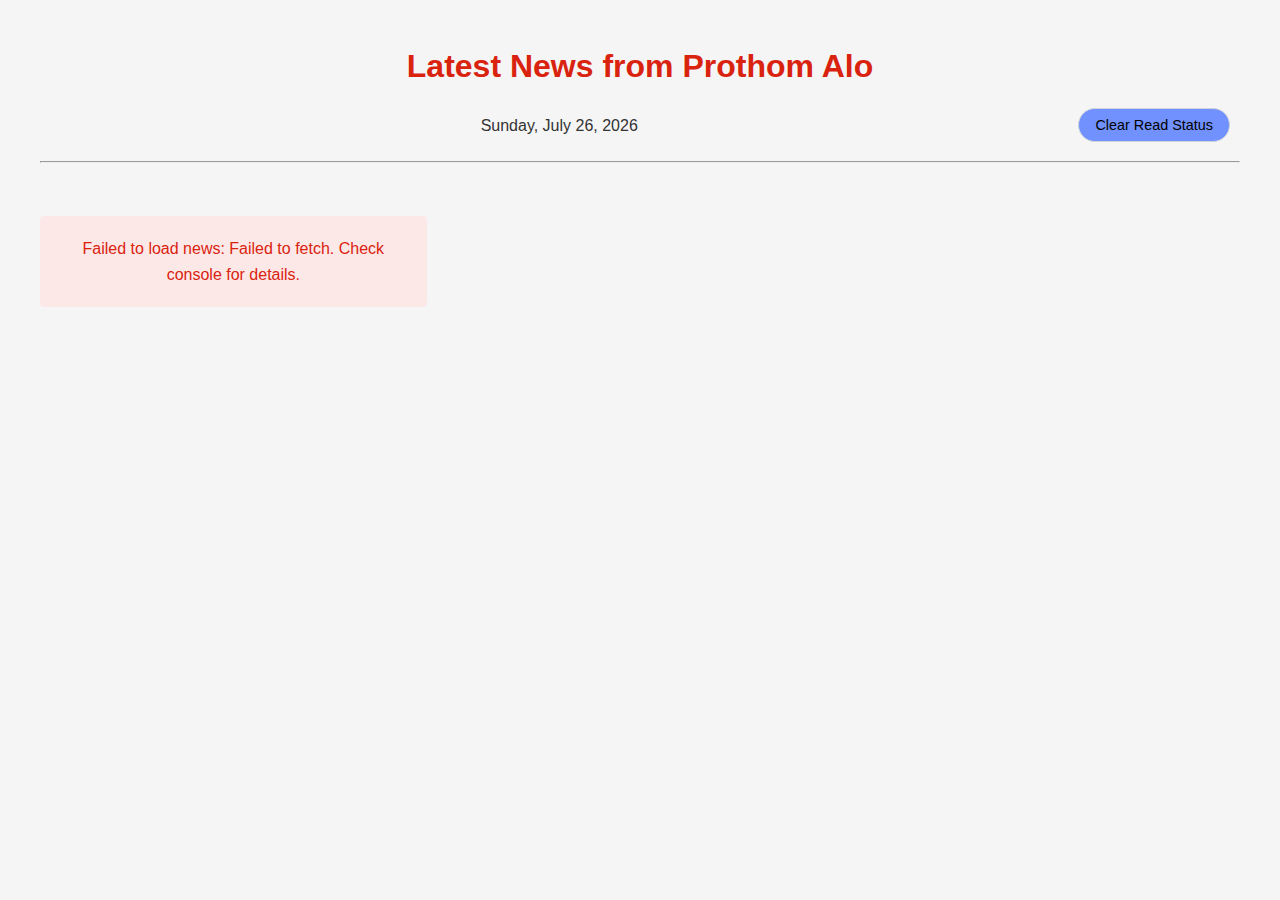
==== commit 0cc55859: "increased limit and fixed animation" ====
--- a/lite-palo/index.html
+++ b/lite-palo/index.html
@@ -129,10 +129,16 @@
 				margin: 40px auto;
 				background: white;
 				border-radius: 8px;
-				overflow: visible; /* Allow potential overflow for transforms, parent handles clipping */
-				position: relative; /* Context for close button */
-				box-shadow: 0 5px 20px rgba(0, 0, 0, 0.3); /* Stronger shadow */
-				z-index: 1001; /* Above overlay */
+				overflow: visible; /* Keep this */
+				position: relative;
+				box-shadow: 0 5px 20px rgba(0, 0, 0, 0.3);
+				z-index: 1001;
+
+				/* --- ADD TRANSITION HERE --- */
+				transition: transform 0.2s ease-in-out, opacity 0.2s ease-in-out;
+				/* Default state (visible, centered) - can be handled by JS if needed, but good default */
+				transform: translateX(0%);
+				opacity: 1;
 			}
 			.modal-header {
 				padding: 15px 20px; /* Adjust padding */
@@ -175,14 +181,20 @@
 				overflow: hidden; /* Crucial for clipping sliding animation */
 				border-bottom-left-radius: 8px; /* Match content radius */
 				border-bottom-right-radius: 8px;
+				position: relative; /* Needed for absolute positioning context if required, but transform works fine */
+				background-color: white; /* Ensure bg color */
 			}
 			#modal-scroll-content {
 				/* Inner wrapper for content and padding */
 				padding: 20px;
-				transition: transform 0.4s ease-in-out, opacity 0.4s ease-in-out; /* Animation transition */
+				/* --- REMOVE TRANSITION FROM HERE --- */
+				/* transition: transform 0.4s ease-in-out, opacity 0.4s ease-in-out; */ /* REMOVED */
 				background-color: white; /* Ensure background during transition */
 				border-bottom-left-radius: 8px; /* Match content radius */
 				border-bottom-right-radius: 8px;
+				/* Make sure transform/opacity defaults don't interfere */
+				transform: none;
+				opacity: 1;
 			}
 			.modal-image {
 				width: 100%;
@@ -192,14 +204,14 @@
 				margin-bottom: 15px; /* Adjust spacing */
 				border-radius: 4px;
 				/* background-image: url("https://placeholder.pics/svg/100x100"); */
-				background-image: url("data:image/svg+xml,%3Csvg xmlns%3D%22http%3A//www.w3.org/2000/svg%22 viewBox%3D%220 0 100 100%22%3E%3Crect width%3D%22100%25%22 height%3D%22100%25%22 fill%3D%22%23e0e0e0%22/%3E%3Ctext x%3D%2250%25%22 y%3D%2250%25%22 dominant-baseline%3D%22middle%22 text-anchor%3D%22middle%22 fill%3D%22%23777777%22 font-size%3D%2210%22%%3C/text%3E%3C/svg%3E");
+				background-image: url("data:image/svg+xml,%3Csvg xmlns%3D%22http%3A//www.w3.org/2000/svg%22 viewBox%3D%220 0 100 100%22%3E%3Crect width%3D%22100%25%22 height%3D%22100%25%22 fill%3D%22%23e0e0e0%22/%3E%3Ctext x%3D%2250%25%22 y%3D%2250%25%22 dominant-baseline%3D%22middle%22 text-anchor%3D%22middle%22 fill%3D%22%23777777%22 font-size%3D%2210%22%3E%3C/text%3E%3C/svg%3E");
 			}
 			.modal-image-caption {
 				margin-top: -10px;
 				margin-bottom: 15px;
 				text-align: center;
 				font-style: italic;
-				font-size: 0.9em;
+				font-size: 1em;
 				color: #666;
 			}
 			.modal-text {
@@ -266,6 +278,26 @@
 				font-size: 0.9em;
 			}
 
+			div > blockquote {
+				border-left: 4px solid red;
+				padding-left: 10px;
+				margin: 20px 0 0px 0;
+				font-size: 18px;
+				font-weight: 500;
+				color: #000;
+				line-height: 1.6;
+			}
+
+			div > blockquote + span {
+				margin-top: 0px;
+				border-left: 4px solid red;
+				display: block;
+				font-size: 14px;
+				color: #666;
+				font-weight: 400;
+				padding-left: 10px;
+			}
+
 			/* Media query for small screens */
 			@media (max-width: 480px) {
 				.subheader {
@@ -276,6 +308,22 @@
 				#clear-read-btn {
 					margin-left: 0;
 					margin-top: 5px;
+				}
+				.close-modal {
+					font-weight: bold;
+					font-size: 4rem;
+					text-align: center;
+					/*line-height: 0.5;*/
+					background: #000000;
+					position: absolute;
+					top: 0%;
+					transform: translateY(-60%);
+					right: -15px;
+					width: 50px;
+					height: 50px;
+					background-color: rgb(221 132 132 / 66%);
+					border-radius: 50%;
+					cursor: pointer;
 				}
 			}
 
@@ -376,38 +424,6 @@
 				background-color: rgba(0, 0, 0, 0.4); /* Keep consistent bg */
 			}
 
-			/* --- Animation Classes --- */
-			.slide-out-left {
-				transform: translateX(0%);
-				opacity: 0;
-				transition: transform 0.4s ease, opacity 0.4s ease;
-			}
-
-			.slide-in-right {
-				transform: translateX(0%);
-				opacity: 0;
-				transition: transform 0.4s ease, opacity 0.4s ease;
-			}
-
-			.slide-out-right {
-				transform: translateX(0%);
-				opacity: 0;
-				transition: transform 0.4s ease, opacity 0.4s ease;
-			}
-
-			.slide-in-left {
-				transform: translateX(0%);
-				opacity: 0;
-				transition: transform 0.4s ease, opacity 0.4s ease;
-			}
-
-			/* Final position */
-			.slide-in {
-				/*			transform: translateX(0);
-				opacity: 1;
-				transition: transform 0.4s ease, opacity 0.4s ease;*/
-			}
-
 			.bottom-container {
 				display: flex;
 				justify-content: space-between;
@@ -467,14 +483,16 @@
 					<span id="news-category" class="news-category"></span>
 					<h2 class="modal-title" id="modal-title"></h2>
 					<div class="modal-actions">
-						<button style="float: right" id="copyNewsText" onclick="copyNewsText()" title="Copy News">&#x2398; Copy This Article</button>
+						<button style="float: right" id="copyNewsText" onclick="copyNewsText()" title="Copy News">⎘ Copy This Article</button>
 						<button id="tts-play" title="Read aloud">🔊 Play</button>
 						<button id="tts-stop" title="Stop reading" style="display: none">⏹ Stop</button>
 						<span id="tts-status"></span>
 					</div>
 					<div onclick="closeModal()" class="close-modal">×<!-- <span class="close-modal" onclick="closeModal()">×</span> --></div>
 				</div>
+				<!-- Modal Body: Clips the animation -->
 				<div class="modal-body" id="modal-body">
+					<!-- Modal Scroll Content: The element that animates -->
 					<div id="modal-scroll-content">
 						<!-- Dynamic content goes here -->
 					</div>
@@ -502,6 +520,10 @@
 			let isLoading = false;
 			let isAnimating = false; // Flag to prevent overlapping animations/clicks
 			let currentModalIndex = -1;
+			const animationDuration = 200; // MUST match CSS transition duration in milliseconds
+
+			let availableVoices = [];
+			let ttsInitializationAttempted = false; // Flag to prevent repeated initial calls
 
 			// References to page navigation buttons (declared globally for easier access)
 			let pagePrevBtn = null;
@@ -509,8 +531,14 @@
 
 			// --- Utility Functions ---
 			function escapeHtml(unsafe) {
-				if (!unsafe) return "";
-				return unsafe.replace(/&/g, "&amp;").replace(/</g, "&lt;").replace(/>/g, "&gt;").replace(/"/g, "&quot;").replace(/'/g, "&#39;");
+				// console.log("html:" + unsafe); // Be careful logging large HTML strings
+				/* Basic escaping - consider a more robust library if needed */
+				/*
+                if (!unsafe) return "";
+				return unsafe.replace(/&/g, "&").replace(/</g, "<").replace(/>/g, ">").replace(/"/g, """).replace(/'/g, "'");
+                */
+				// Current implementation doesn't seem to need aggressive escaping for the used fields
+				return unsafe;
 			}
 
 			const formatDate = (timestamp) => {
@@ -534,9 +562,12 @@
 				if (!url) return "";
 				const urlParts = url.split("/");
 				if (urlParts.length > 3) {
-					return urlParts[3].replace(/-/g, " ").replace(/\b\w/g, (l) => l.toUpperCase());
-				}
-				return "";
+					// Handle potential empty category names after splitting
+					const categoryPart = urlParts[3];
+					if (!categoryPart) return "General"; // Assign a default if empty
+					return categoryPart.replace(/-/g, " ").replace(/\b\w/g, (l) => l.toUpperCase());
+				}
+				return "General"; // Assign a default if no category found
 			};
 
 			// --- Core Application Logic ---
@@ -553,7 +584,10 @@
 				const loadingMoreIndicator = document.getElementById("loading-more");
 				const noMoreIndicator = document.getElementById("no-more-articles");
 
-				const requestURL = "https://corsproxy.io/?url=https://www.prothomalo.com/api/v1/collections/latest?limit=150";
+				// More robust API endpoint handling
+				const baseApiUrl = "https://www.prothomalo.com/api/v1/collections/latest";
+				const limit = 300;
+				const requestURL = `https://corsproxy.io/?url=${encodeURIComponent(`${baseApiUrl}?limit=${limit}`)}`;
 
 				if (loadingIndicator) loadingIndicator.style.display = "block";
 				loadingMoreIndicator.style.display = "none";
@@ -565,11 +599,14 @@
 					if (!response.ok) throw new Error(`HTTP error! status: ${response.status}`);
 					const data = await response.json();
 
-					if (data.items && data.items.length > 0) {
-						allArticles = data.items.filter((article) => article.story && article.story["story-template"] !== "video" && article.story["story-template"] !== "photo");
+					// Filter more carefully for valid story objects and non-video/photo types
+					if (data && data.items && Array.isArray(data.items)) {
+						allArticles = data.items.filter(
+							(item) => item && item.story && typeof item.story === "object" && item.story["story-template"] !== "video" && item.story["story-template"] !== "photo" && item.story.headline // Ensure there's at least a headline
+						);
 
 						if (allArticles.length === 0) {
-							gridContainer.innerHTML = '<div class="error">No non-video articles found</div>';
+							gridContainer.innerHTML = '<div class="error">No suitable articles found in the latest feed.</div>';
 							return;
 						}
 
@@ -579,18 +616,21 @@
 						displayedArticleCount = 0;
 						renderNewsCards(true); // Initial render (true = replace content)
 					} else {
-						gridContainer.innerHTML = '<div class="error">No articles found</div>';
+						gridContainer.innerHTML = '<div class="error">No articles found or invalid API response format.</div>';
 					}
 				} catch (error) {
 					console.error("Error fetching news:", error);
-					gridContainer.innerHTML = `<div class="error">Failed to load news: ${error.message}</div>`;
+					gridContainer.innerHTML = `<div class="error">Failed to load news: ${error.message}. Check console for details.</div>`;
 				} finally {
 					if (loadingIndicator) loadingIndicator.style.display = "none";
 				}
 			}
 
 			function extractCategories() {
-				const categorySet = new Set(allArticles.map((a) => getCategoryFromUrl(a.story?.url)).filter(Boolean));
+				// Filter out potentially empty/null categories before creating the set
+				const categorySet = new Set(
+					allArticles.map((a) => getCategoryFromUrl(a.story?.url)).filter((cat) => cat && cat.trim() !== "") // Ensure category is not null, undefined, or empty string
+				);
 				categories = Array.from(categorySet).sort();
 			}
 
@@ -602,6 +642,7 @@
 					const button = document.createElement("button");
 					button.className = `filter-btn ${currentCategory === categoryValue ? "active" : ""}`;
 					button.textContent = text;
+					button.dataset.category = categoryValue; // Store category value
 					button.onclick = () => filterByCategory(categoryValue);
 					filterContainer.appendChild(button);
 				};
@@ -623,11 +664,9 @@
 					readArticles = [];
 					document.querySelectorAll(".news-card.read").forEach((card) => {
 						card.classList.remove("read");
-						// Force redraw if needed, though class removal usually suffices
-						// card.style.display = 'none';
-						// card.offsetHeight; // Trigger reflow
-						// card.style.display = '';
 					});
+					// Re-apply filter to refresh view potentially (though classes are removed directly)
+					// filterByCategory(currentCategory); // Optionally re-render if needed elsewhere
 					alert("Read status has been cleared.");
 				}
 			}
@@ -638,6 +677,8 @@
 				createCategoryFilters(); // Update button styles
 				filterArticlesByCategory(category); // Apply filter logic
 				displayedArticleCount = 0; // Reset display count
+				// Reset scroll position when filter changes
+				window.scrollTo({ top: 0, behavior: "smooth" });
 				renderNewsCards(true); // Re-render grid (true = replace)
 			}
 
@@ -651,21 +692,21 @@
 			}
 
 			function createCardHtml(article, index) {
-				const story = article.story || {};
-				const originalLink = story.url || "#"; // Use # as fallback
-				const headline = story.headline || "";
-				const summary = story.summary || "";
-				const imageUrl = story["hero-image-s3-key"] ? `https://media.prothomalo.com/${story["hero-image-s3-key"]}` : ProthomAloLogoURL;
-				const publishedAt = formatDate(story["published-at"]);
-				const category = getCategoryFromUrl(originalLink);
-				const isRead = readArticles.includes(originalLink);
+				let story = article.story || {};
+				let originalLink = story.url || "#"; // Use # as fallback
+				let headline = story.headline || "Untitled Article";
+				let summary = story.summary || story.metadata?.excerpt || "No summary available."; // Fallback for summary
+				let imageUrl = story["hero-image-s3-key"] ? `https://media.prothomalo.com/${story["hero-image-s3-key"]}` : ProthomAloLogoURL;
+				let publishedAt = formatDate(story["published-at"]);
+				let category = getCategoryFromUrl(originalLink);
+				let isRead = readArticles.includes(originalLink);
 
 				return `
-			                  <div class="news-card ${isRead ? "read" : ""}" data-index="${index}" data-link="${escapeHtml(originalLink)}" onclick="openModalFromCard(${index})">
-			                      <img src="${imageUrl}" alt="${escapeHtml(headline)}" class="card-image" loading="lazy">
+			                  <div class="news-card ${isRead ? "read" : ""}" data-index="${index}" data-link="${originalLink}" onclick="openModalFromCard(${index})">
+			                      <img src="${imageUrl}" alt="${escapeHtml(headline)}" class="card-image" loading="lazy" onerror="this.src='${ProthomAloLogoURL}'; this.onerror=null;">
 			                      <div class="card-meta">
 			                         ${category ? `<span class="card-category">${escapeHtml(category)}</span>` : "<span></span>"} <!-- Placeholder span for alignment -->
-			                         <span>${escapeHtml(publishedAt)}</span>
+			                         <span>${publishedAt}</span>
 			                      </div>
 			                      <div class="card-content">
 			                          <h3 class="card-title">${escapeHtml(headline)}</h3>
@@ -688,7 +729,7 @@
 					gridContainer.innerHTML = ""; // Clear previous content
 					displayedArticleCount = 0; // Reset count
 					if (filteredArticles.length === 0) {
-						gridContainer.innerHTML = `<div class="error">No articles found ${currentCategory !== "all" ? "in category: " + currentCategory : ""}</div>`;
+						gridContainer.innerHTML = `<div class="error">No articles found ${currentCategory !== "all" ? "in category: " + escapeHtml(currentCategory) : ""}</div>`;
 						noMoreIndicator.style.display = "none";
 						loadingMoreIndicator.style.display = "none";
 						return; // Stop if no articles for this filter
@@ -723,7 +764,7 @@
 				}
 
 				const scrollPosition = window.innerHeight + window.scrollY;
-				const pageHeight = document.body.offsetHeight;
+				const pageHeight = document.documentElement.scrollHeight; // Use scrollHeight for full page height
 				const threshold = 300; // Pixels from bottom
 
 				if (scrollPosition >= pageHeight - threshold) {
@@ -753,7 +794,9 @@
 				if (index < 0 || index >= filteredArticles.length) return null;
 
 				const article = filteredArticles[index];
-				const story = article.story || {};
+				if (!article || !article.story) return null; // Add extra safety check
+
+				const story = article.story;
 				const item = article.item || {}; // Include item if needed
 
 				const originalLink = story.url || "#";
@@ -761,74 +804,104 @@
 
 				return {
 					index: index,
+					story: story, // Keep full story object if needed elsewhere
 					originalLink: originalLink,
-					headline: story.headline || item.headline || "",
-					summary: story.summary || "",
+					headline: story.headline || item.headline || "Untitled Article",
+					summary: story.summary || story.metadata?.excerpt || "", // Get summary or excerpt
 					imageUrl: story["hero-image-s3-key"] ? `https://media.prothomalo.com/${story["hero-image-s3-key"]}` : ProthomAloLogoURL,
-					cardsJson: story.cards ? JSON.stringify(story.cards) : "[]",
+					cardsJson: story.cards ? JSON.stringify(story.cards) : "[]", // Keep JSON for parsing
 					publishedAt: formatDate(story["published-at"]),
-					author: story["author-name"] || "Unknown Author",
+					author: story["author-name"] || "Prothom Alo Desk", // Default author
 					category: category,
 					coverImgDescription: story["hero-image-caption"] || "",
+					coverImgAttribution: story["hero-image-attribution"] || "", // Get attribution
 				};
 			}
 
 			// NEW: Helper to build modal body HTML
 			function buildModalBodyHtml(articleData) {
+				if (!articleData) return "<p class='error'>Could not load article data.</p>";
+
 				let contentHtml = "";
 
 				//set category in header too
-				document.getElementById("news-category").textContent = articleData.category;
+				document.getElementById("news-category").textContent = escapeHtml(articleData.category);
 
 				try {
+					// Basic structure with meta, image, caption, summary
 					contentHtml = `
-			                     <div class="article-meta" style="margin-bottom: 15px; display: flex; justify-content: space-between; align-items: center; font-size: 0.9em; color: #555;">
+			                     <div class="article-meta" style="margin-bottom: 15px; display: flex; justify-content: space-between; align-items: center; font-size: 0.9em; color: #555; flex-wrap: wrap; gap: 5px;">
 			                         <span>By: ${escapeHtml(articleData.author)}</span>
-			                         <span>${escapeHtml(articleData.publishedAt)}</span>
-			                         ${
-																	articleData.category
-																		? `<span style="margin-left: 10px; background-color: #e9ecef; color: #495057; padding: 2px 8px; border-radius: 4px; font-size: 0.9em;">${escapeHtml(
-																				articleData.category
-																		  )}</span>`
-																		: ""
-																}
+			                         <span>${articleData.publishedAt}</span>
 			                     </div>
-			                     <img src="${articleData.imageUrl}" alt="${escapeHtml(articleData.headline)}" class="modal-image">
-			                     ${articleData.coverImgDescription ? `<p class="modal-image-caption">ছবি: ${escapeHtml(articleData.coverImgDescription)}</p>` : ""}
-			                     <p class="modal-text" style="font-weight: bold; margin-bottom: 20px; font-size: 1.1em;">${escapeHtml(articleData.summary)}</p>
+			                     <img src="${articleData.imageUrl}" alt="${escapeHtml(articleData.headline)}" class="modal-image" onerror="this.src='${ProthomAloLogoURL}'; this.onerror=null;">
+			                     ${
+															articleData.coverImgDescription || articleData.coverImgAttribution
+																? `<p class="modal-image-caption">${escapeHtml(articleData.coverImgDescription)} ${
+																		articleData.coverImgAttribution ? ` [${escapeHtml(articleData.coverImgAttribution)}]` : ""
+																  }</p>`
+																: ""
+														}
+			                     ${articleData.summary ? `<p class="modal-text" style="font-weight: bold; margin-bottom: 20px; font-size: 1.1em;">${escapeHtml(articleData.summary)}</p>` : ""}
 			                 `;
 
-					const cards = JSON.parse(articleData.cardsJson);
-					if (cards.length > 0) {
-						cards.forEach((card) => {
-							if (card["story-elements"]) {
-								card["story-elements"].forEach((element) => {
-									if (element.type === "text" && element.subtype !== "also-read") {
-										// Basic sanitization - prefer textContent approach
-										const tempDiv = document.createElement("div");
-										tempDiv.innerHTML = element.text; // Let browser parse potentially unsafe HTML
-										contentHtml += `<div class="modal-text">${escapeHtml(tempDiv.textContent || "")}</div>`; // Use textContent
-									} else if (element.type === "image" && element["image-s3-key"]) {
-										const imgUrl = `https://media.prothomalo.com/${element["image-s3-key"]}`;
-										const imgTitle = element.title || "";
-										contentHtml += `
-			                                         <hr style="margin: 20px 0;">
-			                                         <img src="${imgUrl}" alt="ছবি:${escapeHtml(imgTitle)}" class="modal-image" loading="lazy">
-			                                         ${imgTitle ? `<p class="modal-image-caption">ছবি: ${escapeHtml(imgTitle)}</p>` : ""}
-			                                         <hr style="margin: 20px 0;">`;
-									}
-									// TODO: Add handlers for other element types (quote, list, etc.) if needed
-								});
-							}
-						});
-					} else {
-						// If no cards, the summary is already shown, maybe add a note or repeat summary?
-						// contentHtml += `<div class="modal-text">${escapeHtml(articleData.summary)}</div>`; // Avoid repetition
-					}
-
+					// Process cards for detailed content
+					if (articleData.cardsJson && articleData.cardsJson !== "[]") {
+						const cards = JSON.parse(articleData.cardsJson);
+						if (Array.isArray(cards)) {
+							cards.forEach((card) => {
+								if (card && card["story-elements"] && Array.isArray(card["story-elements"])) {
+									card["story-elements"].forEach((element) => {
+										if (!element || !element.type) return; // Skip invalid elements
+
+										switch (element.type) {
+											case "text":
+												if (element.subtype !== "also-read" && element.text) {
+													// Render text, allowing basic safe HTML (like <strong>, <em>, <a> - DANGER: Assess security implications)
+													// For safer approach, always escape or use a sanitizer library
+													// contentHtml += `<div class="modal-text">${escapeHtml(element.text)}</div>`; // Safest
+													contentHtml += `<div class="modal-text">${element.text}</div>`; // Allows HTML from source (use with caution)
+												}
+												break;
+											case "image":
+												if (element["image-s3-key"]) {
+													const imgUrl = `https://media.prothomalo.com/${element["image-s3-key"]}`;
+													const imgTitle = element.title || "";
+													const imgCaption = element.caption || "";
+													const imgAttr = element.attribution || "";
+													contentHtml += `
+                                                        <hr style="margin: 20px 0;">
+                                                        <img src="${imgUrl}" alt="${escapeHtml(imgTitle || "Article image")}" class="modal-image" loading="lazy" onerror="this.style.display='none';">
+                                                        ${imgCaption || imgAttr ? `<p class="modal-image-caption">${escapeHtml(imgCaption)} ${imgAttr ? ` [${escapeHtml(imgAttr)}]` : ""}</p>` : ""}
+                                                        `;
+												}
+												break;
+											case "quote":
+												if (element.text) {
+													contentHtml += `
+                                                        <blockquote>${escapeHtml(element.text)}</blockquote>
+                                                        ${element.attribution ? `<span>- ${escapeHtml(element.attribution)}</span>` : ""}
+                                                    `;
+												}
+												break;
+											// Add other element types as needed (e.g., list, embed)
+											default:
+												// console.log("Unhandled story element type:", element.type);
+												break;
+										}
+									});
+								}
+							});
+						}
+					} else if (!articleData.summary) {
+						// If no cards and no summary, show a message
+						contentHtml += "<p class='modal-text'><i>No detailed content available for this article.</i></p>";
+					}
+
+					// Footer with link and close button
 					contentHtml += `
 			                     <hr style="margin-top: 25px;">
-			                     <div class="bottom-container"> 
+			                     <div class="bottom-container">
 								 <a href="${articleData.originalLink}" target="_blank" rel="noopener noreferrer"
 			                        style="display: inline-block; margin-top: 10px; margin-bottom: 5px; font-style: italic; color: #0056b3; text-decoration: underline; cursor: pointer;">
 			                        Read original on Prothom Alo
@@ -837,8 +910,8 @@
 								 </div>
 								 `;
 				} catch (e) {
-					console.error("Error building modal content:", e);
-					contentHtml = "<p class='error'>Error loading article content.</p>";
+					console.error("Error building modal content:", e, "Data:", articleData);
+					contentHtml = `<p class='error'>Error loading article content. Details: ${escapeHtml(e.message)}</p>`;
 				}
 				return contentHtml;
 			}
@@ -849,6 +922,7 @@
 				const articleData = getArticleDataByIndex(index);
 				if (!articleData) {
 					console.warn("Could not get article data for index:", index);
+					alert("Error: Could not load article details.");
 					return;
 				}
 				currentModalIndex = index;
@@ -876,13 +950,14 @@
 				// Stop any ongoing TTS
 				if (window.speechSynthesis && window.speechSynthesis.speaking) {
 					window.speechSynthesis.cancel();
+					setupTTS(); // Reset TTS button states
 				}
 
 				modalTitle.textContent = articleData.headline; // Already plain text
 				modalScrollContent.innerHTML = buildModalBodyHtml(articleData); // Build and set content
 
-				// Reset any animation classes immediately before showing
-				modalScrollContent.className = "slide-in"; // Reset to base state visible
+				// *** Reset animation classes and set initial state for opening ***
+				modalScrollContent.className = "slide-in"; // Set directly to visible state
 
 				modal.style.display = "block";
 				document.body.style.overflow = "hidden"; // Prevent background scroll
@@ -893,7 +968,7 @@
 				pageNextBtn = document.getElementById("page-next-article");
 
 				if (pagePrevBtn && pageNextBtn) {
-					// Remove previous listeners before adding new ones
+					// Remove previous listeners before adding new ones to prevent duplicates
 					pagePrevBtn.removeEventListener("click", showPreviousArticle);
 					pageNextBtn.removeEventListener("click", showNextArticle);
 
@@ -902,8 +977,7 @@
 					pageNextBtn.addEventListener("click", showNextArticle);
 
 					// Set initial state and visibility
-					pagePrevBtn.disabled = currentModalIndex <= 0;
-					pageNextBtn.disabled = currentModalIndex >= filteredArticles.length - 1;
+					updateNavigationButtons(); // Use the central function
 					pagePrevBtn.style.display = "block";
 					pageNextBtn.style.display = "block";
 				}
@@ -913,14 +987,67 @@
 				setupTTS(); // Setup TTS for the new content
 			}
 
+			// --- Function to update the global voice list ---
+			function updateVoiceList() {
+				if (!("speechSynthesis" in window)) return; // Guard clause
+				try {
+					availableVoices = window.speechSynthesis.getVoices();
+					if (availableVoices.length > 0) {
+						console.log("SpeechSynthesis voices updated. Count:", availableVoices.length);
+					} else {
+						// console.log("Voice list updated, but is empty. Waiting for 'onvoiceschanged'...");
+					}
+				} catch (e) {
+					console.error("Error getting voices:", e);
+					availableVoices = []; // Reset on error
+				}
+			}
+
+			// --- Initialize TTS Voice Loading ---
+			function initializeTTS() {
+				if (!("speechSynthesis" in window)) {
+					console.warn("Speech Synthesis not supported by this browser.");
+					// Optionally disable TTS buttons visually if not supported
+					const playBtn = document.getElementById("tts-play");
+					const stopBtn = document.getElementById("tts-stop");
+					if (playBtn) playBtn.disabled = true;
+					if (stopBtn) stopBtn.disabled = true; // Although hidden initially
+					return;
+				}
+
+				if (ttsInitializationAttempted) return; // Only run once
+				ttsInitializationAttempted = true;
+
+				// Listen for the voiceschanged event to update the list when ready
+				// Use try-catch as adding the event listener itself can fail in some environments
+				try {
+					window.speechSynthesis.onvoiceschanged = updateVoiceList;
+				} catch (e) {
+					console.error("Could not set onvoiceschanged listener:", e);
+				}
+
+				// Attempt to get voices immediately.
+				updateVoiceList(); // Call it once straight away
+
+				// Sometimes a short delay and another call helps on stubborn platforms
+				setTimeout(() => {
+					updateVoiceList();
+					// console.log("Retrying voice list fetch after short delay.");
+				}, 500); // 500ms delay, adjust if needed
+			}
+
+			// --- NEW: Function to update navigation button states ---
 			function updateNavigationButtons() {
 				if (pagePrevBtn && pageNextBtn) {
+					// Disable based on index boundaries OR if an animation is in progress
 					pagePrevBtn.disabled = isAnimating || currentModalIndex <= 0;
 					pageNextBtn.disabled = isAnimating || currentModalIndex >= filteredArticles.length - 1;
 				}
 			}
 
+			// --- REVISED Central function for modal navigation animation (Targeting .modal-content) ---
 			function navigateModal(direction) {
+				// direction: 1 for next, -1 for previous
 				if (isAnimating) return; // Don't allow navigation during animation
 
 				const newIndex = currentModalIndex + direction;
@@ -928,74 +1055,103 @@
 					return; // Index out of bounds
 				}
 
-				const articleData = getArticleDataByIndex(newIndex);
-				if (!articleData) return;
+				const nextArticleData = getArticleDataByIndex(newIndex);
+				if (!nextArticleData) {
+					console.error("Failed to get article data for next index:", newIndex);
+					alert("Error: Could not load the next article's data.");
+					return; // Failed to get data
+				}
 
 				isAnimating = true;
 				updateNavigationButtons(); // Disable buttons during animation
 
-				const modalScrollContent = document.getElementById("modal-scroll-content");
-				const animationDuration = 400; // Match CSS transition duration
-
-				// 1. Determine animation classes
-				const slideOutClass = direction === 1 ? "slide-out-left" : "slide-out-right";
-				const slideInClass = direction === 1 ? "slide-in-right" : "slide-in-left";
-
-				// Apply slide-out animation to current content
-				modalScrollContent.className = slideOutClass;
-
-				// After a short delay (allow slide-out to start), update content and apply slide-in start state
+				// --- GET BOTH ELEMENTS ---
+				const modalContent = document.querySelector("#article-modal .modal-content"); // The element to slide
+				const modalScrollContent = document.getElementById("modal-scroll-content"); // The inner content area
+				const modal = document.getElementById("article-modal"); // The overlay/container
+
+				if (!modalContent || !modalScrollContent || !modal) {
+					console.error("Modal elements not found!");
+					isAnimating = false; // Reset flag
+					updateNavigationButtons();
+					return;
+				}
+
+				// Stop any ongoing TTS
+				if (window.speechSynthesis && window.speechSynthesis.speaking) {
+					window.speechSynthesis.cancel();
+					setupTTS(); // Reset TTS button states
+				}
+
+				// --- 1. Animate OUT the CURRENT modal ---
+				const slideOutTranslateX = direction === 1 ? "-100%" : "100%"; // Next -> Left, Prev -> Right
+				modalContent.style.transform = `translateX(${slideOutTranslateX})`; // Apply to modal-content
+				modalContent.style.opacity = "0"; // Apply to modal-content
+
+				// --- 2. AFTER slide-out completes, update content and slide IN ---
 				setTimeout(() => {
+					// Update core data
 					currentModalIndex = newIndex;
 
-					// Update modal header title
+					// Update modal header title (still inside modal-content, but updated before it appears)
 					const modalTitle = document.getElementById("modal-title");
-					if (modalTitle) modalTitle.textContent = articleData.headline;
-
-					// Update modal body content
-					modalScrollContent.innerHTML = buildModalBodyHtml(articleData);
+					if (modalTitle) modalTitle.textContent = nextArticleData.headline;
+
+					// --- UPDATE THE INNER CONTENT AREA ---
+					modalScrollContent.innerHTML = buildModalBodyHtml(nextArticleData);
 
 					// Mark new article as read
-					if (!readArticles.includes(articleData.originalLink)) {
-						readArticles.push(articleData.originalLink);
+					if (!readArticles.includes(nextArticleData.originalLink)) {
+						readArticles.push(nextArticleData.originalLink);
 						localStorage.setItem("readArticles", JSON.stringify(readArticles));
 						const cardElement = document.querySelector(`.news-card[data-index="${newIndex}"]`);
 						if (cardElement) cardElement.classList.add("read");
 					}
 
-					// Apply slide-in starting class (off-screen)
-					modalScrollContent.className = slideInClass;
-
-					// Force reflow to ensure the animation starts
-					void modalScrollContent.offsetWidth;
-
-					// Trigger the slide-in animation
+					// --- Setup INCOMING modal's START position (Off-screen) ---
+					// Temporarily disable transitions on modal-content
+					modalContent.style.transition = "none";
+
+					const slideInStartX = direction === 1 ? "100%" : "-100%"; // Next comes from Right, Prev comes from Left
+					modalContent.style.transform = `translateX(${slideInStartX})`; // Apply to modal-content
+					modalContent.style.opacity = "0"; // Start invisible
+
+					// Force browser reflow on the element being animated
+					void modalContent.offsetWidth;
+
+					// --- 3. Re-enable transitions and Animate IN the NEW modal ---
+					modalContent.style.transition = ""; // Re-enable transitions defined in CSS
+
 					requestAnimationFrame(() => {
-						modalScrollContent.className = "slide-in";
+						modalContent.style.transform = "translateX(0%)"; // Animate modal-content to center
+						modalContent.style.opacity = "1"; // Animate modal-content to visible
 					});
 
-					// Reset TTS (important after content change)
-					if (window.speechSynthesis && window.speechSynthesis.speaking) {
-						window.speechSynthesis.cancel();
-					}
-					setupTTS(); // Re-setup TTS for new content
-
-					// Scroll modal to top for new content
-					const modal = document.getElementById("article-modal");
+					// Reset TTS setup for the new content (which is inside modalScrollContent)
+					setupTTS();
+
+					// Scroll modal overlay/container to top (important if modal was long)
 					if (modal) modal.scrollTop = 0;
-				}, animationDuration / 2); // Update content roughly halfway through the slide-out
-
-				// After animation completes, re-enable buttons
-				setTimeout(() => {
-					isAnimating = false;
-					updateNavigationButtons();
-				}, animationDuration);
-			}
+
+					// --- 4. Re-enable buttons AFTER the IN-animation completes ---
+					setTimeout(() => {
+						isAnimating = false; // Allow clicks/swipes again
+						updateNavigationButtons(); // Re-enable buttons based on the new index
+
+						// Optional cleanup of inline styles on modal-content
+						// modalContent.style.transform = '';
+						// modalContent.style.opacity = '';
+					}, animationDuration); // Wait for the slide-IN animation
+				}, animationDuration); // Wait for the slide-OUT animation to finish before swapping content
+			}
+
 			function showNextArticle() {
+				if (!pageNextBtn || pageNextBtn.disabled) return; // Extra check
 				navigateModal(1); // 1 for next
 			}
 
 			function showPreviousArticle() {
+				if (!pagePrevBtn || pagePrevBtn.disabled) return; // Extra check
 				navigateModal(-1); // -1 for previous
 			}
 
@@ -1008,64 +1164,71 @@
 				let touchstartY = 0;
 				let touchendY = 0;
 
-				// Simple way to remove old listeners if re-called
-				modalBody.ontouchstart = null;
-				modalBody.ontouchend = null;
-
-				modalBody.addEventListener(
-					"touchstart",
-					function (event) {
-						if (isAnimating) return; // Ignore swipes during animation
-						// Only track single touch
-						if (event.touches.length === 1) {
-							touchstartX = event.touches[0].screenX;
-							touchstartY = event.touches[0].screenY;
-						}
-					},
-					{ passive: true }
-				); // Passive for performance
-
-				modalBody.addEventListener(
-					"touchend",
-					function (event) {
-						if (isAnimating || event.touches.length > 0) return; // Ignore if still touching or animating
-
-						touchendX = event.changedTouches[0].screenX;
-						touchendY = event.changedTouches[0].screenY;
-						handleSwipe();
-					},
-					{ passive: true }
-				);
+				// --- Remove potential old listeners first ---
+				const removeListeners = () => {
+					modalBody.removeEventListener("touchstart", handleTouchStart);
+					modalBody.removeEventListener("touchend", handleTouchEnd);
+				};
+
+				const handleTouchStart = (event) => {
+					if (isAnimating) return; // Ignore swipes during animation
+					// Only track single touch
+					if (event.touches.length === 1) {
+						touchstartX = event.touches[0].screenX;
+						touchstartY = event.touches[0].screenY;
+					}
+				};
+
+				const handleTouchEnd = (event) => {
+					// Ignore if still touching or animating, or if touch start points are zero (no valid start)
+					if (isAnimating || event.touches.length > 0 || touchstartX === 0) return;
+
+					touchendX = event.changedTouches[0].screenX;
+					touchendY = event.changedTouches[0].screenY;
+					handleSwipe();
+				};
 
 				function handleSwipe() {
 					const swipeThreshold = 50; // Min horizontal distance
-					const verticalThreshold = 75; // Max vertical distance allowed
+					const verticalThreshold = 75; // Max vertical distance allowed to qualify as horizontal swipe
 
 					const dx = touchendX - touchstartX;
 					const dy = touchendY - touchstartY;
 
-					// Check if horizontal swipe is dominant
+					// Check if horizontal swipe is dominant and meets threshold
 					if (Math.abs(dx) > swipeThreshold && Math.abs(dy) < verticalThreshold) {
 						if (dx < 0) {
-							// Swipe Left
+							// Swipe Left -> Next Article
+							console.log("Swipe Left Detected");
 							showNextArticle();
 						} else {
-							// Swipe Right
+							// Swipe Right -> Previous Article
+							console.log("Swipe Right Detected");
 							showPreviousArticle();
 						}
-					}
-					// Reset coordinates after handling
+					} else {
+						// console.log(`Swipe ignored: dx=${dx}, dy=${dy}`);
+					}
+
+					// Reset coordinates after handling or ignoring swipe
 					touchstartX = 0;
 					touchstartY = 0;
 					touchendX = 0;
 					touchendY = 0;
 				}
+
+				// Remove old listeners before adding new ones
+				removeListeners();
+
+				// Add new listeners with passive option for performance
+				modalBody.addEventListener("touchstart", handleTouchStart, { passive: true });
+				modalBody.addEventListener("touchend", handleTouchEnd, { passive: true });
 			}
 
 			function closeModal() {
 				const modal = document.getElementById("article-modal");
 				if (modal) modal.style.display = "none";
-				document.body.style.overflow = "auto";
+				document.body.style.overflow = "auto"; // Restore background scroll
 
 				// Stop TTS
 				if (window.speechSynthesis) {
@@ -1085,7 +1248,11 @@
 				pageNextBtn = null;
 
 				currentModalIndex = -1; // Reset index when modal is closed
-				isAnimating = false; // Reset animation flag
+				isAnimating = false; // Reset animation flag just in case
+
+				// Optional: Clean up swipe listeners if modal is closed permanently?
+				// const modalBody = document.getElementById("modal-body");
+				// if (modalBody) { /* remove swipe listeners here */ }
 			}
 
 			function setupTTS() {
@@ -1095,91 +1262,182 @@
 				const modalContent = document.getElementById("modal-scroll-content");
 
 				if (!ttsPlay || !ttsStop || !ttsStatus || !modalContent) {
-					console.warn("TTS elements not found");
+					// console.warn("TTS elements not found"); // Reduce console noise
 					return;
 				}
+
+				// Ensure TTS is initialized (safe to call multiple times due to flag)
+				initializeTTS();
 
 				// Reset state
 				ttsPlay.style.display = "inline-block";
 				ttsStop.style.display = "none";
 				ttsStatus.textContent = "";
-				ttsPlay.onclick = null;
-				ttsStop.onclick = null;
-
+				ttsPlay.onclick = null; // Clear previous handlers
+				ttsStop.onclick = null; // Clear previous handlers
+				ttsPlay.disabled = !("speechSynthesis" in window); // Disable if TTS not supported at all
+
+				// --- Modified checkBanglaTTS - Checks the global list ---
 				const checkBanglaTTS = () => {
-					const voices = speechSynthesis.getVoices();
-					const banglaVoices = voices.filter((voice) => voice.lang.startsWith("bn"));
+					// Force an update check right before using
+					if ("speechSynthesis" in window && typeof window.speechSynthesis.getVoices === "function") {
+						updateVoiceList();
+					}
+
+					if (!availableVoices || availableVoices.length === 0) {
+						// console.log("Checking for Bangla voice. Available voices: 0");
+						ttsStatus.textContent = "Voices loading...";
+						// Attempt to trigger load again if list is empty
+						if ("speechSynthesis" in window && typeof window.speechSynthesis.getVoices === "function") {
+							// window.speechSynthesis.getVoices(); // Might help trigger 'onvoiceschanged'
+						}
+						return null;
+					}
+
+					// console.log(`Checking for Bangla voice. Available voices: ${availableVoices.length}`);
+					const banglaVoices = availableVoices.filter((voice) => voice.lang.startsWith("bn")); // Check 'bn' or 'bn-BD' etc.
+
 					if (banglaVoices.length > 0) {
-						console.log("Bangla TTS available:", banglaVoices);
-						return banglaVoices;
+						// console.log("Bangla TTS voice found:", banglaVoices[0].name);
+						return banglaVoices; // Return the array of found voices
 					} else {
-						console.error("TTS Error: No Bangla text-to-speech voice available.");
-						alert("TTS Error: No Bangla text-to-speech voice available.");
-						return null;
+						console.warn("TTS Warning: No Bangla voice found in the current list.");
+						ttsStatus.textContent = "Bangla voice not found.";
+						return null; // Indicate failure
 					}
 				};
 
+				// --- Modified playHandler - Uses the modified check ---
 				const playHandler = () => {
-					if (isAnimating) return;
+					if (isAnimating) return; // Should not happen if buttons are disabled, but safety first
 
 					if (!window.speechSynthesis) {
 						ttsStatus.textContent = "TTS not supported";
 						return;
 					}
 
-					// Check for Bangla TTS
+					// If already speaking, maybe act as pause/resume? (Current: Stops)
+					if (window.speechSynthesis.speaking) {
+						window.speechSynthesis.cancel(); // Stop current speech first
+						// We reset buttons in the onend handler, so no need here
+						return; // Or potentially proceed to speak the new text?
+					}
+					if (window.speechSynthesis.pending) {
+						console.log("TTS: Speech request pending, cancelling previous.");
+						window.speechSynthesis.cancel(); // Cancel pending requests
+					}
+
+					// *** Key Change: Check for voices *using the updated function* ***
 					const banglaVoices = checkBanglaTTS();
-					if (!banglaVoices) return; // Stop if no Bangla TTS is available
-
-					window.speechSynthesis.cancel(); // Cancel any ongoing speech
-
-					// Extract text more selectively
+					if (!banglaVoices || banglaVoices.length === 0) {
+						// checkBanglaTTS now updates the status message itself
+						console.log("Play cancelled: No suitable Bangla voice found or voices not loaded yet.");
+						return; // Stop if no Bangla TTS is available
+					}
+
+					// Extract text to speak (robustly handle missing elements)
 					const title = document.getElementById("modal-title")?.textContent || "";
-					let textToSpeak = title + ". ";
-					const bodyElements = modalContent.querySelectorAll(".modal-text, .modal-image-caption");
-					bodyElements.forEach((el) => {
-						const text = el.textContent?.trim();
-						if (text) {
-							textToSpeak += text + ". ";
-						}
-					});
-
-					if (!textToSpeak.trim() || textToSpeak.length < title.length + 5) {
+					let textToSpeak = title ? title.trim() + ". " : ""; // Start with title if available
+					const bodyElements = modalContent.querySelectorAll(".modal-text, .modal-image-caption, blockquote");
+					if (bodyElements) {
+						bodyElements.forEach((el) => {
+							const text = el.textContent?.trim();
+							if (text) {
+								// Add sentence-ending punctuation if missing, for better flow
+								textToSpeak += text + (/[.!?]$/.test(text) ? " " : ". ");
+							}
+						});
+					}
+
+					if (!textToSpeak.trim() || textToSpeak.length < (title?.length || 0) + 3) {
+						// Check if meaningful text exists
 						ttsStatus.textContent = "No text content found";
+						console.log("TTS: No text content found to speak.");
 						return;
 					}
 
+					// console.log("TTS: Preparing utterance...");
 					ttsUtterance = new SpeechSynthesisUtterance(textToSpeak);
-					ttsUtterance.lang = "bn-BD"; // Bangla (Bangladesh)
+					ttsUtterance.lang = "bn-BD"; // Explicitly set Bangla (Bangladesh)
 					ttsUtterance.voice = banglaVoices[0]; // Use the first available Bangla voice
-					ttsUtterance.rate = 1.0;
+					ttsUtterance.rate = 1.0; // Adjust rate as needed
+					ttsUtterance.pitch = 1.0; // Adjust pitch as needed
 
 					ttsUtterance.onstart = () => {
+						// console.log("TTS: Playback started.");
 						ttsPlay.style.display = "none";
 						ttsStop.style.display = "inline-block";
 						ttsStatus.textContent = "Reading...";
 					};
 
 					ttsUtterance.onend = () => {
+						// console.log("TTS: Playback finished or cancelled.");
 						ttsPlay.style.display = "inline-block";
 						ttsStop.style.display = "none";
-						ttsStatus.textContent = "";
+						ttsStatus.textContent = ""; // Clear status on natural end
 						ttsUtterance = null;
 					};
 
 					ttsUtterance.onerror = (event) => {
-						console.error("TTS Error:", event);
-						ttsStatus.textContent = " " + event.error;
-						ttsPlay.style.display = "inline-block";
+						console.error("TTS Error:", event.error, event);
+						let errorMsg = "TTS Error";
+						if (event.error) {
+							errorMsg += `: ${event.error}`;
+							if (event.error === "network") errorMsg += ". Check connection.";
+							else if (event.error === "synthesis-failed") errorMsg += ". Could not synthesize.";
+							else if (event.error === "audio-busy") errorMsg += ". Try again shortly.";
+							else if (event.error === "language-unavailable" || event.error === "voice-unavailable") errorMsg = "Bangla voice error.";
+						}
+						ttsStatus.textContent = errorMsg;
+						ttsPlay.style.display = "inline-block"; // Ensure play is visible after error
 						ttsStop.style.display = "none";
 						ttsUtterance = null;
 					};
 
-					window.speechSynthesis.speak(ttsUtterance);
+					// Ensure the voice object is valid before speaking
+					if (!ttsUtterance.voice) {
+						console.error("TTS Error: Selected voice object is invalid/null before speaking.");
+						ttsStatus.textContent = "Voice setup error.";
+						// Attempt to find voice again maybe?
+						const refreshedVoices = checkBanglaTTS();
+						if (refreshedVoices && refreshedVoices.length > 0) {
+							ttsUtterance.voice = refreshedVoices[0];
+							console.log("TTS: Re-assigned voice successfully.");
+						} else {
+							return; // Still no voice, cannot proceed
+						}
+					}
+
+					// console.log(`TTS: Attempting to speak with voice: ${ttsUtterance.voice.name} (${ttsUtterance.voice.lang})`);
+					// Use a small timeout before speak, sometimes helps Android webview / race conditions
+					setTimeout(() => {
+						try {
+							window.speechSynthesis.speak(ttsUtterance);
+						} catch (e) {
+							console.error("Error calling speechSynthesis.speak:", e);
+							ttsStatus.textContent = "Error starting TTS.";
+							ttsPlay.style.display = "inline-block"; // Reset buttons on immediate error
+							ttsStop.style.display = "none";
+							ttsUtterance = null;
+						}
+					}, 50); // Small delay
 				};
 
-				// Attach play handler to button
+				const stopHandler = () => {
+					if (window.speechSynthesis) {
+						// console.log("TTS: Stop requested by user.");
+						window.speechSynthesis.cancel(); // This should trigger onend event
+					}
+					// Force reset button states immediately for responsiveness
+					ttsPlay.style.display = "inline-block";
+					ttsStop.style.display = "none";
+					ttsStatus.textContent = "Stopped";
+					ttsUtterance = null;
+				};
+
+				// Attach handlers
 				ttsPlay.onclick = playHandler;
+				ttsStop.onclick = stopHandler;
 			}
 
 			// --- Global Event Listeners ---
@@ -1192,50 +1450,90 @@
 			};
 
 			document.addEventListener("keydown", function (event) {
-				// Keyboard navigation
+				// Keyboard navigation only when modal is open
 				const modal = document.getElementById("article-modal");
-				if (modal && modal.style.display === "block" && !isAnimating) {
-					if (event.key === "ArrowLeft") {
-						event.preventDefault(); // Prevent browser back navigation
+				if (modal && modal.style.display === "block") {
+					if (event.key === "ArrowLeft" && !isAnimating) {
+						event.preventDefault(); // Prevent browser back navigation/scroll
 						showPreviousArticle();
-					} else if (event.key === "ArrowRight") {
+					} else if (event.key === "ArrowRight" && !isAnimating) {
 						event.preventDefault(); // Prevent default scroll/action
 						showNextArticle();
 					} else if (event.key === "Escape") {
+						event.preventDefault(); // Prevent potential default escape actions
 						closeModal();
 					}
 				}
 			});
 
 			function copyNewsText() {
-				// Extract text more selectively
-				const title = document.getElementById("modal-title")?.textContent || "";
-				let textToSpeak = title + ". ";
-				const modalContent = document.getElementById("modal-scroll-content"); // Select modal content
-				const bodyElements = modalContent.querySelectorAll(".modal-text, .modal-image-caption"); // Include captions
-				bodyElements.forEach((el) => {
-					const text = el.textContent?.trim();
-					if (text) {
-						textToSpeak += text + ". ";
-					}
-				});
-
-				// Copy text to clipboard
-				navigator.clipboard
-					.writeText(textToSpeak)
-					.then(() => {
-						const button = document.getElementById("copyNewsText");
-						const originalCaption = button.textContent;
+				const button = document.getElementById("copyNewsText");
+				if (!button || button.disabled) return; // Check if button exists/is enabled
+
+				// Extract text more selectively and cleanly
+				const title = document.getElementById("modal-title")?.textContent?.trim() || "";
+				const modalContent = document.getElementById("modal-scroll-content");
+				let contentToCopy = title ? title + "\n\n" : ""; // Start with title and space
+
+				if (modalContent) {
+					// Query for relevant text elements inside the content area
+					const elements = modalContent.querySelectorAll(".modal-text, .modal-image-caption, blockquote");
+					elements.forEach((el) => {
+						const text = el.textContent?.trim();
+						if (text) {
+							contentToCopy += text + "\n\n"; // Add double newline for paragraph separation
+						}
+					});
+				}
+
+				// Add source link at the end
+				const articleData = getArticleDataByIndex(currentModalIndex);
+				if (articleData && articleData.originalLink && articleData.originalLink !== "#") {
+					contentToCopy += `Source: ${articleData.originalLink}`;
+				}
+
+				// Use Clipboard API
+				if (navigator.clipboard && typeof navigator.clipboard.writeText === "function") {
+					navigator.clipboard
+						.writeText(contentToCopy.trim()) // Trim trailing newlines
+						.then(() => {
+							const originalText = button.textContent;
+							button.textContent = "Copied!";
+							button.disabled = true;
+							setTimeout(() => {
+								button.textContent = originalText;
+								button.disabled = false;
+							}, 2000); // Revert after 2 seconds
+						})
+						.catch((err) => {
+							console.error("Failed to copy text using Clipboard API: ", err);
+							alert("Failed to copy text. Your browser might not support this feature or permissions denied.");
+						});
+				} else {
+					// Fallback for older browsers (less reliable)
+					try {
+						const textArea = document.createElement("textarea");
+						textArea.value = contentToCopy.trim();
+						textArea.style.position = "fixed"; // Prevent scrolling
+						textArea.style.opacity = "0";
+						document.body.appendChild(textArea);
+						textArea.focus();
+						textArea.select();
+						document.execCommand("copy");
+						document.body.removeChild(textArea);
+
+						const originalText = button.textContent;
 						button.textContent = "Copied!";
-
-						// Revert the caption after 2 seconds
+						button.disabled = true;
 						setTimeout(() => {
-							button.textContent = originalCaption;
+							button.textContent = originalText;
+							button.disabled = false;
 						}, 2000);
-					})
-					.catch((err) => {
-						console.error("Failed to copy text: ", err);
-					});
+					} catch (err) {
+						console.error("Fallback Copy Error:", err);
+						alert("Failed to copy text using fallback method.");
+					}
+				}
 			}
 
 			window.addEventListener("scroll", checkScroll, { passive: true }); // Use passive listener for scroll
@@ -1245,6 +1543,7 @@
 				displayCurrentDate();
 				fetchLatestNews();
 				setupClearReadButton(); // Setup the clear button listener
+				initializeTTS(); // Initialize TTS loading early
 			});
 		</script>
 	</body>
